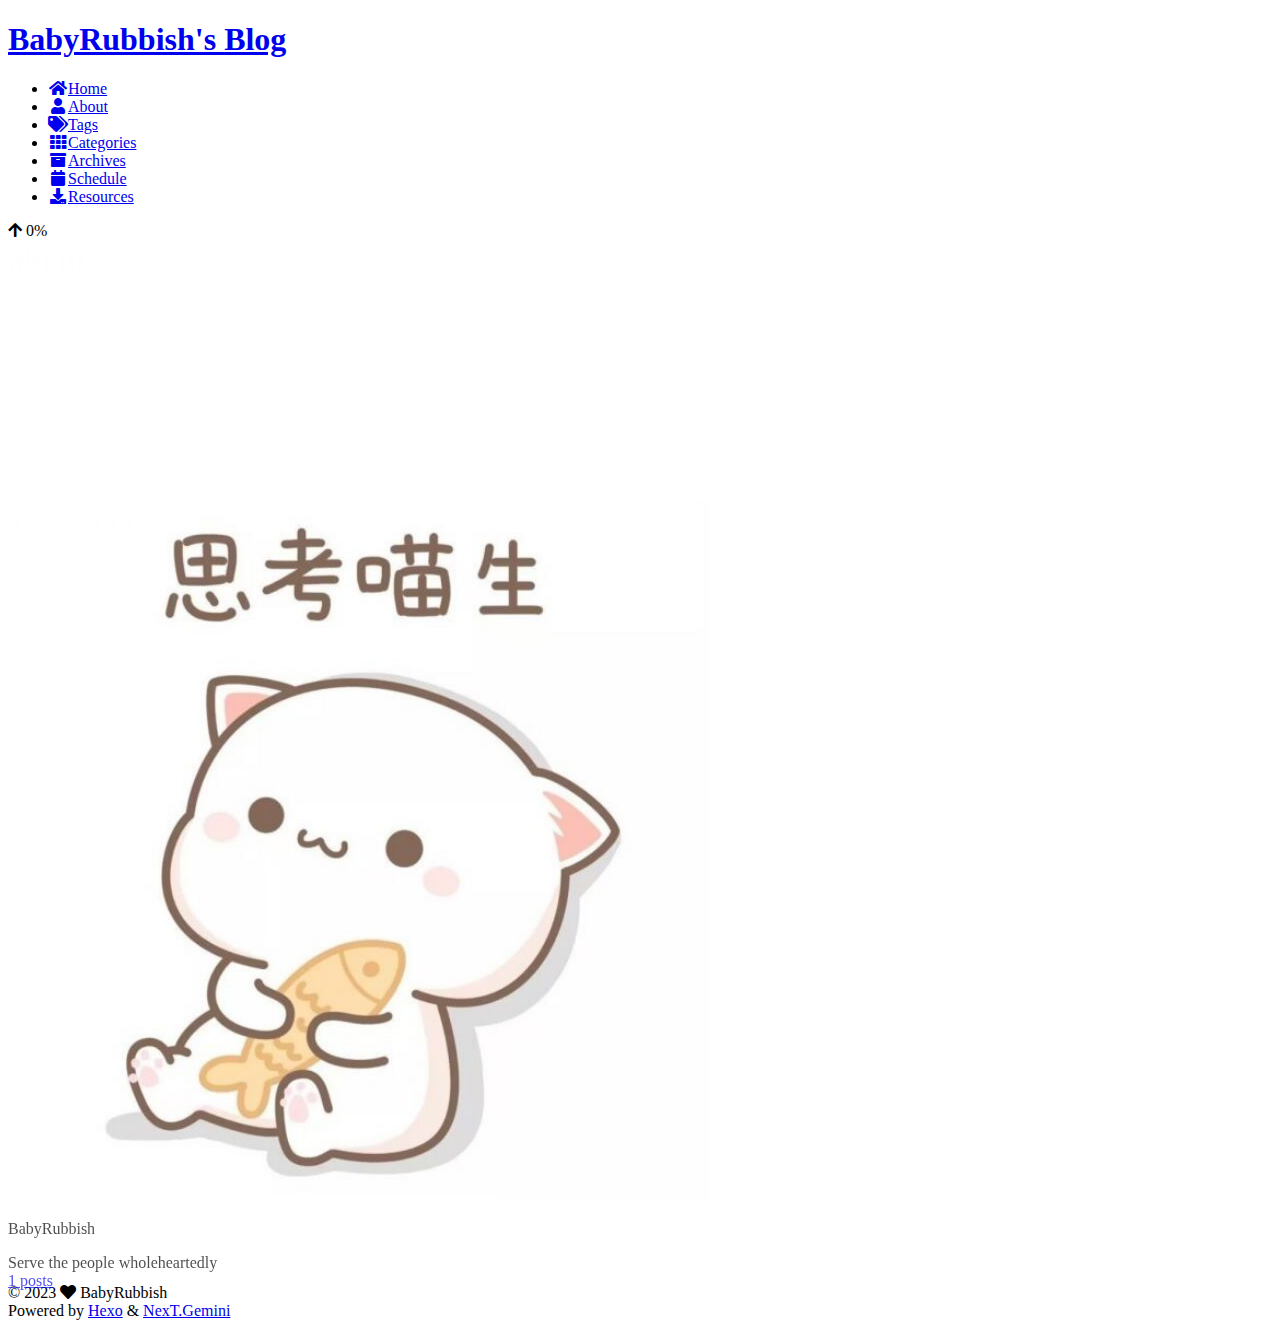
==== about/index.html @ ca683c32 "Site updated: 2023-10-11 14:14:12" ====
<!DOCTYPE html>
<html lang="en">
<head>
  <meta charset="UTF-8">
<meta name="viewport" content="width=device-width, initial-scale=1, maximum-scale=2">
<meta name="theme-color" content="#222">
<meta name="generator" content="Hexo 6.3.0">
  <link rel="apple-touch-icon" sizes="180x180" href="/images/apple-touch-icon-next.png">
  <link rel="icon" type="image/png" sizes="32x32" href="/images/cat_32.png">
  <link rel="icon" type="image/png" sizes="16x16" href="/images/cat_16.png">
  <link rel="mask-icon" href="/images/logo.svg" color="#222">

<link rel="stylesheet" href="/css/main.css">


<link rel="stylesheet" href="/lib/font-awesome/css/all.min.css">
  <link rel="stylesheet" href="/lib/pace/pace-theme-minimal.min.css">
  <script src="/lib/pace/pace.min.js"></script>

<script id="hexo-configurations">
    var NexT = window.NexT || {};
    var CONFIG = {"hostname":"example.com","root":"/","scheme":"Gemini","version":"7.8.0","exturl":false,"sidebar":{"position":"left","display":"post","padding":18,"offset":12,"onmobile":false},"copycode":{"enable":false,"show_result":false,"style":null},"back2top":{"enable":true,"sidebar":false,"scrollpercent":false},"bookmark":{"enable":false,"color":"#222","save":"auto"},"fancybox":false,"mediumzoom":false,"lazyload":false,"pangu":false,"comments":{"style":"tabs","active":null,"storage":true,"lazyload":false,"nav":null},"algolia":{"hits":{"per_page":10},"labels":{"input_placeholder":"Search for Posts","hits_empty":"We didn't find any results for the search: ${query}","hits_stats":"${hits} results found in ${time} ms"}},"localsearch":{"enable":false,"trigger":"auto","top_n_per_article":1,"unescape":false,"preload":false},"motion":{"enable":true,"async":false,"transition":{"post_block":"fadeIn","post_header":"slideDownIn","post_body":"slideDownIn","coll_header":"slideLeftIn","sidebar":"slideUpIn"}}};
  </script>

  <meta name="description" content="Serve the people wholeheartedly">
<meta property="og:type" content="website">
<meta property="og:title" content="about">
<meta property="og:url" content="http://example.com/about/index.html">
<meta property="og:site_name" content="BabyRubbish&#39;s Blog">
<meta property="og:description" content="Serve the people wholeheartedly">
<meta property="og:locale" content="en_US">
<meta property="article:published_time" content="2023-10-07T04:01:13.000Z">
<meta property="article:modified_time" content="2023-10-07T04:47:10.420Z">
<meta property="article:author" content="BabyRubbish">
<meta name="twitter:card" content="summary">

<link rel="canonical" href="http://example.com/about/">


<script id="page-configurations">
  // https://hexo.io/docs/variables.html
  CONFIG.page = {
    sidebar: "",
    isHome : false,
    isPost : false,
    lang   : 'en'
  };
</script>

  <title>about | BabyRubbish's Blog
</title>
  






  <noscript>
  <style>
  .use-motion .brand,
  .use-motion .menu-item,
  .sidebar-inner,
  .use-motion .post-block,
  .use-motion .pagination,
  .use-motion .comments,
  .use-motion .post-header,
  .use-motion .post-body,
  .use-motion .collection-header { opacity: initial; }

  .use-motion .site-title,
  .use-motion .site-subtitle {
    opacity: initial;
    top: initial;
  }

  .use-motion .logo-line-before i { left: initial; }
  .use-motion .logo-line-after i { right: initial; }
  </style>
</noscript>

</head>

<body itemscope itemtype="http://schema.org/WebPage">
  <div class="container use-motion">
    <div class="headband"></div>

    <header class="header" itemscope itemtype="http://schema.org/WPHeader">
      <div class="header-inner"><div class="site-brand-container">
  <div class="site-nav-toggle">
    <div class="toggle" aria-label="Toggle navigation bar">
      <span class="toggle-line toggle-line-first"></span>
      <span class="toggle-line toggle-line-middle"></span>
      <span class="toggle-line toggle-line-last"></span>
    </div>
  </div>

  <div class="site-meta">

    <a href="/" class="brand" rel="start">
      <span class="logo-line-before"><i></i></span>
      <h1 class="site-title">BabyRubbish's Blog</h1>
      <span class="logo-line-after"><i></i></span>
    </a>
  </div>

  <div class="site-nav-right">
    <div class="toggle popup-trigger">
    </div>
  </div>
</div>




<nav class="site-nav">
  <ul id="menu" class="main-menu menu">
        <li class="menu-item menu-item-home">

    <a href="/" rel="section"><i class="fa fa-home fa-fw"></i>Home</a>

  </li>
        <li class="menu-item menu-item-about">

    <a href="/about/" rel="section"><i class="fa fa-user fa-fw"></i>About</a>

  </li>
        <li class="menu-item menu-item-tags">

    <a href="/tags/" rel="section"><i class="fa fa-tags fa-fw"></i>Tags</a>

  </li>
        <li class="menu-item menu-item-categories">

    <a href="/categories/" rel="section"><i class="fa fa-th fa-fw"></i>Categories</a>

  </li>
        <li class="menu-item menu-item-archives">

    <a href="/archives/" rel="section"><i class="fa fa-archive fa-fw"></i>Archives</a>

  </li>
        <li class="menu-item menu-item-schedule">

    <a href="/schedule/" rel="section"><i class="fa fa-calendar fa-fw"></i>Schedule</a>

  </li>
        <li class="menu-item menu-item-resource">

    <a href="/resources/" rel="section"><i class="fa fa-download fa-fw"></i>Resources</a>

  </li>
  </ul>
</nav>




</div>
    </header>

    
  <div class="back-to-top">
    <i class="fa fa-arrow-up"></i>
    <span>0%</span>
  </div>


    <main class="main">
      <div class="main-inner">
        <div class="content-wrap">
          
  
  

          <div class="content page posts-expand">
            

    
    
    
    <div class="post-block" lang="en">
      <header class="post-header">

<h1 class="post-title" itemprop="name headline">about
</h1>

<div class="post-meta">
  

</div>

</header>

      
      
      
      <div class="post-body">
          
      </div>
      
      
      
    </div>
    

    
    
    


          </div>
          

<script>
  window.addEventListener('tabs:register', () => {
    let { activeClass } = CONFIG.comments;
    if (CONFIG.comments.storage) {
      activeClass = localStorage.getItem('comments_active') || activeClass;
    }
    if (activeClass) {
      let activeTab = document.querySelector(`a[href="#comment-${activeClass}"]`);
      if (activeTab) {
        activeTab.click();
      }
    }
  });
  if (CONFIG.comments.storage) {
    window.addEventListener('tabs:click', event => {
      if (!event.target.matches('.tabs-comment .tab-content .tab-pane')) return;
      let commentClass = event.target.classList[1];
      localStorage.setItem('comments_active', commentClass);
    });
  }
</script>

        </div>
          
  
  <div class="toggle sidebar-toggle">
    <span class="toggle-line toggle-line-first"></span>
    <span class="toggle-line toggle-line-middle"></span>
    <span class="toggle-line toggle-line-last"></span>
  </div>

  <aside class="sidebar">
    <div class="sidebar-inner">

      <ul class="sidebar-nav motion-element">
        <li class="sidebar-nav-toc">
          Table of Contents
        </li>
        <li class="sidebar-nav-overview">
          Overview
        </li>
      </ul>

      <!--noindex-->
      <div class="post-toc-wrap sidebar-panel">
      </div>
      <!--/noindex-->

      <div class="site-overview-wrap sidebar-panel">
        <div class="site-author motion-element" itemprop="author" itemscope itemtype="http://schema.org/Person">
    <img class="site-author-image" itemprop="image" alt="BabyRubbish"
      src="/images/avatar.png">
  <p class="site-author-name" itemprop="name">BabyRubbish</p>
  <div class="site-description" itemprop="description">Serve the people wholeheartedly</div>
</div>
<div class="site-state-wrap motion-element">
  <nav class="site-state">
      <div class="site-state-item site-state-posts">
          <a href="/archives/">
        
          <span class="site-state-item-count">1</span>
          <span class="site-state-item-name">posts</span>
        </a>
      </div>
  </nav>
</div>



      </div>

    </div>
  </aside>
  <div id="sidebar-dimmer"></div>


      </div>
    </main>

    <footer class="footer">
      <div class="footer-inner">
        

        

<div class="copyright">
  
  &copy; 
  <span itemprop="copyrightYear">2023</span>
  <span class="with-love">
    <i class="fa fa-heart"></i>
  </span>
  <span class="author" itemprop="copyrightHolder">BabyRubbish</span>
</div>
  <div class="powered-by">Powered by <a href="https://hexo.io/" class="theme-link" rel="noopener" target="_blank">Hexo</a> & <a href="https://theme-next.org/" class="theme-link" rel="noopener" target="_blank">NexT.Gemini</a>
  </div>

        








      </div>
    </footer>
  </div>

  
  <script src="/lib/anime.min.js"></script>
  <script src="/lib/velocity/velocity.min.js"></script>
  <script src="/lib/velocity/velocity.ui.min.js"></script>

<script src="/js/utils.js"></script>

<script src="/js/motion.js"></script>


<script src="/js/schemes/pisces.js"></script>


<script src="/js/next-boot.js"></script>




  















  

  

</body>
</html>
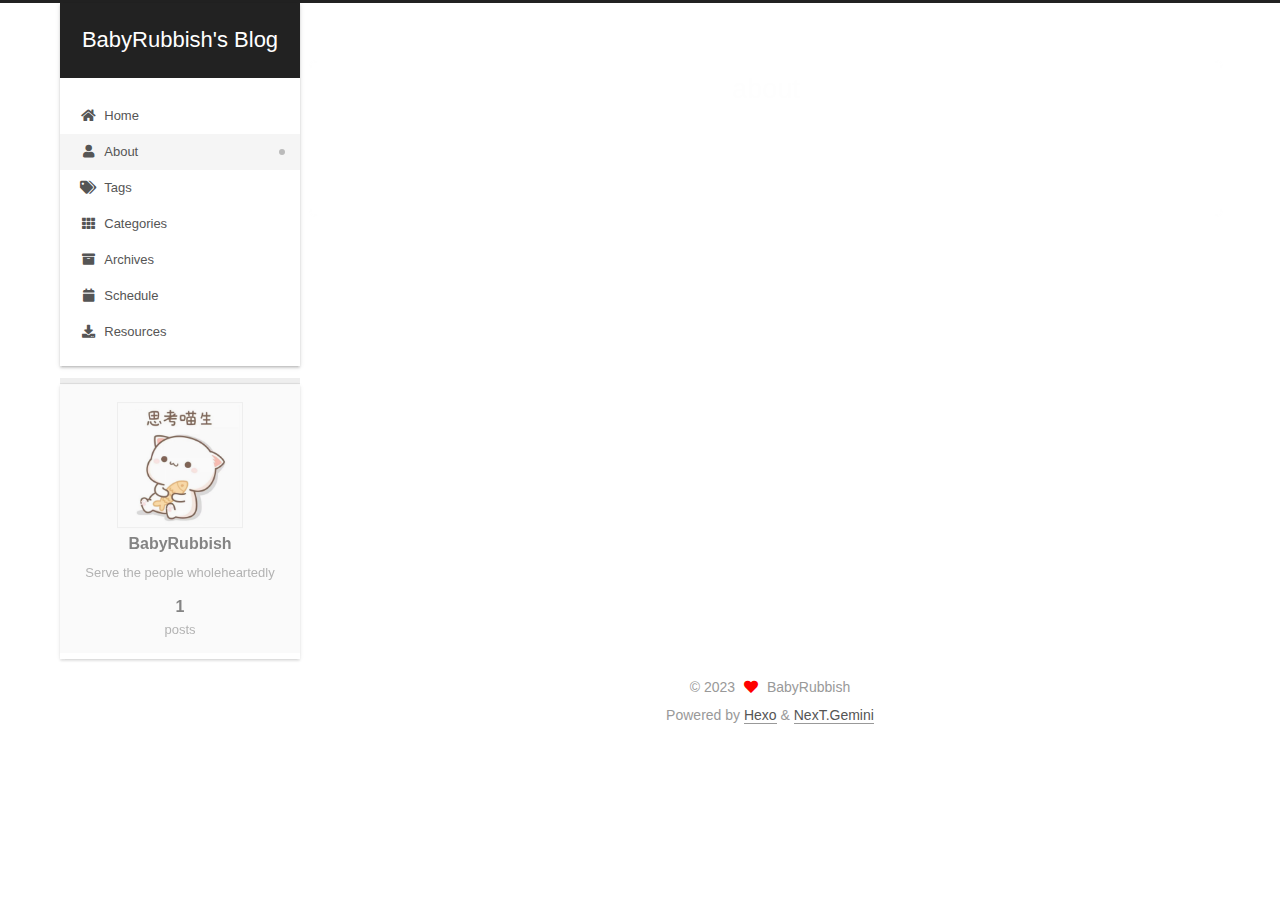
==== commit 59b347f1: "Site updated: 2023-10-11 14:39:00" ====
--- a/about/index.html
+++ b/about/index.html
@@ -14,8 +14,6 @@
 
 
 <link rel="stylesheet" href="/lib/font-awesome/css/all.min.css">
-  <link rel="stylesheet" href="/lib/pace/pace-theme-minimal.min.css">
-  <script src="/lib/pace/pace.min.js"></script>
 
 <script id="hexo-configurations">
     var NexT = window.NexT || {};
--- a/css/main.css
+++ b/css/main.css
@@ -0,0 +1,2580 @@
+:root {
+  --body-bg-color: #eee;
+  --content-bg-color: #fff;
+  --card-bg-color: #f5f5f5;
+  --text-color: #555;
+  --blockquote-color: #666;
+  --link-color: #555;
+  --link-hover-color: #222;
+  --brand-color: #fff;
+  --brand-hover-color: #fff;
+  --table-row-odd-bg-color: #f9f9f9;
+  --table-row-hover-bg-color: #f5f5f5;
+  --menu-item-bg-color: #f5f5f5;
+  --btn-default-bg: #fff;
+  --btn-default-color: #555;
+  --btn-default-border-color: #555;
+  --btn-default-hover-bg: #222;
+  --btn-default-hover-color: #fff;
+  --btn-default-hover-border-color: #222;
+}
+html {
+  line-height: 1.15; /* 1 */
+  -webkit-text-size-adjust: 100%; /* 2 */
+}
+body {
+  margin: 0;
+}
+main {
+  display: block;
+}
+h1 {
+  font-size: 2em;
+  margin: 0.67em 0;
+}
+hr {
+  box-sizing: content-box; /* 1 */
+  height: 0; /* 1 */
+  overflow: visible; /* 2 */
+}
+pre {
+  font-family: monospace, monospace; /* 1 */
+  font-size: 1em; /* 2 */
+}
+a {
+  background: transparent;
+}
+abbr[title] {
+  border-bottom: none; /* 1 */
+  text-decoration: underline; /* 2 */
+  text-decoration: underline dotted; /* 2 */
+}
+b,
+strong {
+  font-weight: bolder;
+}
+code,
+kbd,
+samp {
+  font-family: monospace, monospace; /* 1 */
+  font-size: 1em; /* 2 */
+}
+small {
+  font-size: 80%;
+}
+sub,
+sup {
+  font-size: 75%;
+  line-height: 0;
+  position: relative;
+  vertical-align: baseline;
+}
+sub {
+  bottom: -0.25em;
+}
+sup {
+  top: -0.5em;
+}
+img {
+  border-style: none;
+}
+button,
+input,
+optgroup,
+select,
+textarea {
+  font-family: inherit; /* 1 */
+  font-size: 100%; /* 1 */
+  line-height: 1.15; /* 1 */
+  margin: 0; /* 2 */
+}
+button,
+input {
+/* 1 */
+  overflow: visible;
+}
+button,
+select {
+/* 1 */
+  text-transform: none;
+}
+button,
+[type='button'],
+[type='reset'],
+[type='submit'] {
+  -webkit-appearance: button;
+}
+button::-moz-focus-inner,
+[type='button']::-moz-focus-inner,
+[type='reset']::-moz-focus-inner,
+[type='submit']::-moz-focus-inner {
+  border-style: none;
+  padding: 0;
+}
+button:-moz-focusring,
+[type='button']:-moz-focusring,
+[type='reset']:-moz-focusring,
+[type='submit']:-moz-focusring {
+  outline: 1px dotted ButtonText;
+}
+fieldset {
+  padding: 0.35em 0.75em 0.625em;
+}
+legend {
+  box-sizing: border-box; /* 1 */
+  color: inherit; /* 2 */
+  display: table; /* 1 */
+  max-width: 100%; /* 1 */
+  padding: 0; /* 3 */
+  white-space: normal; /* 1 */
+}
+progress {
+  vertical-align: baseline;
+}
+textarea {
+  overflow: auto;
+}
+[type='checkbox'],
+[type='radio'] {
+  box-sizing: border-box; /* 1 */
+  padding: 0; /* 2 */
+}
+[type='number']::-webkit-inner-spin-button,
+[type='number']::-webkit-outer-spin-button {
+  height: auto;
+}
+[type='search'] {
+  outline-offset: -2px; /* 2 */
+  -webkit-appearance: textfield; /* 1 */
+}
+[type='search']::-webkit-search-decoration {
+  -webkit-appearance: none;
+}
+::-webkit-file-upload-button {
+  font: inherit; /* 2 */
+  -webkit-appearance: button; /* 1 */
+}
+details {
+  display: block;
+}
+summary {
+  display: list-item;
+}
+template {
+  display: none;
+}
+[hidden] {
+  display: none;
+}
+::selection {
+  background: #262a30;
+  color: #eee;
+}
+html,
+body {
+  height: 100%;
+}
+body {
+  background: var(--body-bg-color);
+  color: var(--text-color);
+  font-family: 'Lato', "PingFang SC", "Microsoft YaHei", sans-serif;
+  font-size: 1em;
+  line-height: 2;
+}
+@media (max-width: 991px) {
+  body {
+    padding-left: 0 !important;
+    padding-right: 0 !important;
+  }
+}
+h1,
+h2,
+h3,
+h4,
+h5,
+h6 {
+  font-family: 'Lato', "PingFang SC", "Microsoft YaHei", sans-serif;
+  font-weight: bold;
+  line-height: 1.5;
+  margin: 20px 0 15px;
+}
+h1 {
+  font-size: 1.5em;
+}
+h2 {
+  font-size: 1.375em;
+}
+h3 {
+  font-size: 1.25em;
+}
+h4 {
+  font-size: 1.125em;
+}
+h5 {
+  font-size: 1em;
+}
+h6 {
+  font-size: 0.875em;
+}
+p {
+  margin: 0 0 20px 0;
+}
+a,
+span.exturl {
+  border-bottom: 1px solid #999;
+  color: var(--link-color);
+  outline: 0;
+  text-decoration: none;
+  overflow-wrap: break-word;
+  word-wrap: break-word;
+  cursor: pointer;
+}
+a:hover,
+span.exturl:hover {
+  border-bottom-color: var(--link-hover-color);
+  color: var(--link-hover-color);
+}
+iframe,
+img,
+video {
+  display: block;
+  margin-left: auto;
+  margin-right: auto;
+  max-width: 100%;
+}
+hr {
+  background-image: repeating-linear-gradient(-45deg, #ddd, #ddd 4px, transparent 4px, transparent 8px);
+  border: 0;
+  height: 3px;
+  margin: 40px 0;
+}
+blockquote {
+  border-left: 4px solid #ddd;
+  color: var(--blockquote-color);
+  margin: 0;
+  padding: 0 15px;
+}
+blockquote cite::before {
+  content: '-';
+  padding: 0 5px;
+}
+dt {
+  font-weight: bold;
+}
+dd {
+  margin: 0;
+  padding: 0;
+}
+kbd {
+  background-color: #f5f5f5;
+  background-image: linear-gradient(#eee, #fff, #eee);
+  border: 1px solid #ccc;
+  border-radius: 0.2em;
+  box-shadow: 0.1em 0.1em 0.2em rgba(0,0,0,0.1);
+  color: #555;
+  font-family: inherit;
+  padding: 0.1em 0.3em;
+  white-space: nowrap;
+}
+.table-container {
+  overflow: auto;
+}
+table {
+  border-collapse: collapse;
+  border-spacing: 0;
+  font-size: 0.875em;
+  margin: 0 0 20px 0;
+  width: 100%;
+}
+tbody tr:nth-of-type(odd) {
+  background: var(--table-row-odd-bg-color);
+}
+tbody tr:hover {
+  background: var(--table-row-hover-bg-color);
+}
+caption,
+th,
+td {
+  font-weight: normal;
+  padding: 8px;
+  vertical-align: middle;
+}
+th,
+td {
+  border: 1px solid #ddd;
+  border-bottom: 3px solid #ddd;
+}
+th {
+  font-weight: 700;
+  padding-bottom: 10px;
+}
+td {
+  border-bottom-width: 1px;
+}
+.btn {
+  background: var(--btn-default-bg);
+  border: 2px solid var(--btn-default-border-color);
+  border-radius: 2px;
+  color: var(--btn-default-color);
+  display: inline-block;
+  font-size: 0.875em;
+  line-height: 2;
+  padding: 0 20px;
+  text-decoration: none;
+  transition-property: background-color;
+  transition-delay: 0s;
+  transition-duration: 0.2s;
+  transition-timing-function: ease-in-out;
+}
+.btn:hover {
+  background: var(--btn-default-hover-bg);
+  border-color: var(--btn-default-hover-border-color);
+  color: var(--btn-default-hover-color);
+}
+.btn + .btn {
+  margin: 0 0 8px 8px;
+}
+.btn .fa-fw {
+  text-align: left;
+  width: 1.285714285714286em;
+}
+.toggle {
+  line-height: 0;
+}
+.toggle .toggle-line {
+  background: #fff;
+  display: inline-block;
+  height: 2px;
+  left: 0;
+  position: relative;
+  top: 0;
+  transition: all 0.4s;
+  vertical-align: top;
+  width: 100%;
+}
+.toggle .toggle-line:not(:first-child) {
+  margin-top: 3px;
+}
+.toggle.toggle-arrow .toggle-line-first {
+  left: 50%;
+  top: 2px;
+  transform: rotate(45deg);
+  width: 50%;
+}
+.toggle.toggle-arrow .toggle-line-middle {
+  left: 2px;
+  width: 90%;
+}
+.toggle.toggle-arrow .toggle-line-last {
+  left: 50%;
+  top: -2px;
+  transform: rotate(-45deg);
+  width: 50%;
+}
+.toggle.toggle-close .toggle-line-first {
+  transform: rotate(-45deg);
+  top: 5px;
+}
+.toggle.toggle-close .toggle-line-middle {
+  opacity: 0;
+}
+.toggle.toggle-close .toggle-line-last {
+  transform: rotate(45deg);
+  top: -5px;
+}
+.highlight,
+pre {
+  background: #f7f7f7;
+  color: #4d4d4c;
+  line-height: 1.6;
+  margin: 0 auto 20px;
+}
+pre,
+code {
+  font-family: consolas, Menlo, monospace, "PingFang SC", "Microsoft YaHei";
+}
+code {
+  background: #eee;
+  border-radius: 3px;
+  color: #555;
+  padding: 2px 4px;
+  overflow-wrap: break-word;
+  word-wrap: break-word;
+}
+.highlight *::selection {
+  background: #d6d6d6;
+}
+.highlight pre {
+  border: 0;
+  margin: 0;
+  padding: 10px 0;
+}
+.highlight table {
+  border: 0;
+  margin: 0;
+  width: auto;
+}
+.highlight td {
+  border: 0;
+  padding: 0;
+}
+.highlight figcaption {
+  background: #eff2f3;
+  color: #4d4d4c;
+  display: flex;
+  font-size: 0.875em;
+  justify-content: space-between;
+  line-height: 1.2;
+  padding: 0.5em;
+}
+.highlight figcaption a {
+  color: #4d4d4c;
+}
+.highlight figcaption a:hover {
+  border-bottom-color: #4d4d4c;
+}
+.highlight .gutter {
+  -moz-user-select: none;
+  -ms-user-select: none;
+  -webkit-user-select: none;
+  user-select: none;
+}
+.highlight .gutter pre {
+  background: #eff2f3;
+  color: #869194;
+  padding-left: 10px;
+  padding-right: 10px;
+  text-align: right;
+}
+.highlight .code pre {
+  background: #f7f7f7;
+  padding-left: 10px;
+  width: 100%;
+}
+.gist table {
+  width: auto;
+}
+.gist table td {
+  border: 0;
+}
+pre {
+  overflow: auto;
+  padding: 10px;
+}
+pre code {
+  background: none;
+  color: #4d4d4c;
+  font-size: 0.875em;
+  padding: 0;
+  text-shadow: none;
+}
+pre .deletion {
+  background: #fdd;
+}
+pre .addition {
+  background: #dfd;
+}
+pre .meta {
+  color: #eab700;
+  -moz-user-select: none;
+  -ms-user-select: none;
+  -webkit-user-select: none;
+  user-select: none;
+}
+pre .comment {
+  color: #8e908c;
+}
+pre .variable,
+pre .attribute,
+pre .tag,
+pre .name,
+pre .regexp,
+pre .ruby .constant,
+pre .xml .tag .title,
+pre .xml .pi,
+pre .xml .doctype,
+pre .html .doctype,
+pre .css .id,
+pre .css .class,
+pre .css .pseudo {
+  color: #c82829;
+}
+pre .number,
+pre .preprocessor,
+pre .built_in,
+pre .builtin-name,
+pre .literal,
+pre .params,
+pre .constant,
+pre .command {
+  color: #f5871f;
+}
+pre .ruby .class .title,
+pre .css .rules .attribute,
+pre .string,
+pre .symbol,
+pre .value,
+pre .inheritance,
+pre .header,
+pre .ruby .symbol,
+pre .xml .cdata,
+pre .special,
+pre .formula {
+  color: #718c00;
+}
+pre .title,
+pre .css .hexcolor {
+  color: #3e999f;
+}
+pre .function,
+pre .python .decorator,
+pre .python .title,
+pre .ruby .function .title,
+pre .ruby .title .keyword,
+pre .perl .sub,
+pre .javascript .title,
+pre .coffeescript .title {
+  color: #4271ae;
+}
+pre .keyword,
+pre .javascript .function {
+  color: #8959a8;
+}
+.blockquote-center {
+  border-left: none;
+  margin: 40px 0;
+  padding: 0;
+  position: relative;
+  text-align: center;
+}
+.blockquote-center .fa {
+  display: block;
+  opacity: 0.6;
+  position: absolute;
+  width: 100%;
+}
+.blockquote-center .fa-quote-left {
+  border-top: 1px solid #ccc;
+  text-align: left;
+  top: -20px;
+}
+.blockquote-center .fa-quote-right {
+  border-bottom: 1px solid #ccc;
+  text-align: right;
+  bottom: -20px;
+}
+.blockquote-center p,
+.blockquote-center div {
+  text-align: center;
+}
+.post-body .group-picture img {
+  margin: 0 auto;
+  padding: 0 3px;
+}
+.group-picture-row {
+  margin-bottom: 6px;
+  overflow: hidden;
+}
+.group-picture-column {
+  float: left;
+  margin-bottom: 10px;
+}
+.post-body .label {
+  color: #555;
+  display: inline;
+  padding: 0 2px;
+}
+.post-body .label.default {
+  background: #f0f0f0;
+}
+.post-body .label.primary {
+  background: #efe6f7;
+}
+.post-body .label.info {
+  background: #e5f2f8;
+}
+.post-body .label.success {
+  background: #e7f4e9;
+}
+.post-body .label.warning {
+  background: #fcf6e1;
+}
+.post-body .label.danger {
+  background: #fae8eb;
+}
+.post-body .tabs {
+  margin-bottom: 20px;
+}
+.post-body .tabs,
+.tabs-comment {
+  display: block;
+  padding-top: 10px;
+  position: relative;
+}
+.post-body .tabs ul.nav-tabs,
+.tabs-comment ul.nav-tabs {
+  display: flex;
+  flex-wrap: wrap;
+  margin: 0;
+  margin-bottom: -1px;
+  padding: 0;
+}
+@media (max-width: 413px) {
+  .post-body .tabs ul.nav-tabs,
+  .tabs-comment ul.nav-tabs {
+    display: block;
+    margin-bottom: 5px;
+  }
+}
+.post-body .tabs ul.nav-tabs li.tab,
+.tabs-comment ul.nav-tabs li.tab {
+  border-bottom: 1px solid #ddd;
+  border-left: 1px solid transparent;
+  border-right: 1px solid transparent;
+  border-top: 3px solid transparent;
+  flex-grow: 1;
+  list-style-type: none;
+  border-radius: 0 0 0 0;
+}
+@media (max-width: 413px) {
+  .post-body .tabs ul.nav-tabs li.tab,
+  .tabs-comment ul.nav-tabs li.tab {
+    border-bottom: 1px solid transparent;
+    border-left: 3px solid transparent;
+    border-right: 1px solid transparent;
+    border-top: 1px solid transparent;
+  }
+}
+@media (max-width: 413px) {
+  .post-body .tabs ul.nav-tabs li.tab,
+  .tabs-comment ul.nav-tabs li.tab {
+    border-radius: 0;
+  }
+}
+.post-body .tabs ul.nav-tabs li.tab a,
+.tabs-comment ul.nav-tabs li.tab a {
+  border-bottom: initial;
+  display: block;
+  line-height: 1.8;
+  outline: 0;
+  padding: 0.25em 0.75em;
+  text-align: center;
+  transition-delay: 0s;
+  transition-duration: 0.2s;
+  transition-timing-function: ease-out;
+}
+.post-body .tabs ul.nav-tabs li.tab a i,
+.tabs-comment ul.nav-tabs li.tab a i {
+  width: 1.285714285714286em;
+}
+.post-body .tabs ul.nav-tabs li.tab.active,
+.tabs-comment ul.nav-tabs li.tab.active {
+  border-bottom: 1px solid transparent;
+  border-left: 1px solid #ddd;
+  border-right: 1px solid #ddd;
+  border-top: 3px solid #fc6423;
+}
+@media (max-width: 413px) {
+  .post-body .tabs ul.nav-tabs li.tab.active,
+  .tabs-comment ul.nav-tabs li.tab.active {
+    border-bottom: 1px solid #ddd;
+    border-left: 3px solid #fc6423;
+    border-right: 1px solid #ddd;
+    border-top: 1px solid #ddd;
+  }
+}
+.post-body .tabs ul.nav-tabs li.tab.active a,
+.tabs-comment ul.nav-tabs li.tab.active a {
+  color: var(--link-color);
+  cursor: default;
+}
+.post-body .tabs .tab-content .tab-pane,
+.tabs-comment .tab-content .tab-pane {
+  border: 1px solid #ddd;
+  border-top: 0;
+  padding: 20px 20px 0 20px;
+  border-radius: 0;
+}
+.post-body .tabs .tab-content .tab-pane:not(.active),
+.tabs-comment .tab-content .tab-pane:not(.active) {
+  display: none;
+}
+.post-body .tabs .tab-content .tab-pane.active,
+.tabs-comment .tab-content .tab-pane.active {
+  display: block;
+}
+.post-body .tabs .tab-content .tab-pane.active:nth-of-type(1),
+.tabs-comment .tab-content .tab-pane.active:nth-of-type(1) {
+  border-radius: 0 0 0 0;
+}
+@media (max-width: 413px) {
+  .post-body .tabs .tab-content .tab-pane.active:nth-of-type(1),
+  .tabs-comment .tab-content .tab-pane.active:nth-of-type(1) {
+    border-radius: 0;
+  }
+}
+.post-body .note {
+  border-radius: 3px;
+  margin-bottom: 20px;
+  padding: 1em;
+  position: relative;
+  border: 1px solid #eee;
+  border-left-width: 5px;
+}
+.post-body .note h2,
+.post-body .note h3,
+.post-body .note h4,
+.post-body .note h5,
+.post-body .note h6 {
+  margin-top: 0;
+  border-bottom: initial;
+  margin-bottom: 0;
+  padding-top: 0;
+}
+.post-body .note p:first-child,
+.post-body .note ul:first-child,
+.post-body .note ol:first-child,
+.post-body .note table:first-child,
+.post-body .note pre:first-child,
+.post-body .note blockquote:first-child,
+.post-body .note img:first-child {
+  margin-top: 0;
+}
+.post-body .note p:last-child,
+.post-body .note ul:last-child,
+.post-body .note ol:last-child,
+.post-body .note table:last-child,
+.post-body .note pre:last-child,
+.post-body .note blockquote:last-child,
+.post-body .note img:last-child {
+  margin-bottom: 0;
+}
+.post-body .note.default {
+  border-left-color: #777;
+}
+.post-body .note.default h2,
+.post-body .note.default h3,
+.post-body .note.default h4,
+.post-body .note.default h5,
+.post-body .note.default h6 {
+  color: #777;
+}
+.post-body .note.primary {
+  border-left-color: #6f42c1;
+}
+.post-body .note.primary h2,
+.post-body .note.primary h3,
+.post-body .note.primary h4,
+.post-body .note.primary h5,
+.post-body .note.primary h6 {
+  color: #6f42c1;
+}
+.post-body .note.info {
+  border-left-color: #428bca;
+}
+.post-body .note.info h2,
+.post-body .note.info h3,
+.post-body .note.info h4,
+.post-body .note.info h5,
+.post-body .note.info h6 {
+  color: #428bca;
+}
+.post-body .note.success {
+  border-left-color: #5cb85c;
+}
+.post-body .note.success h2,
+.post-body .note.success h3,
+.post-body .note.success h4,
+.post-body .note.success h5,
+.post-body .note.success h6 {
+  color: #5cb85c;
+}
+.post-body .note.warning {
+  border-left-color: #f0ad4e;
+}
+.post-body .note.warning h2,
+.post-body .note.warning h3,
+.post-body .note.warning h4,
+.post-body .note.warning h5,
+.post-body .note.warning h6 {
+  color: #f0ad4e;
+}
+.post-body .note.danger {
+  border-left-color: #d9534f;
+}
+.post-body .note.danger h2,
+.post-body .note.danger h3,
+.post-body .note.danger h4,
+.post-body .note.danger h5,
+.post-body .note.danger h6 {
+  color: #d9534f;
+}
+.pagination .prev,
+.pagination .next,
+.pagination .page-number,
+.pagination .space {
+  display: inline-block;
+  margin: 0 10px;
+  padding: 0 11px;
+  position: relative;
+  top: -1px;
+}
+@media (max-width: 767px) {
+  .pagination .prev,
+  .pagination .next,
+  .pagination .page-number,
+  .pagination .space {
+    margin: 0 5px;
+  }
+}
+.pagination {
+  border-top: 1px solid #eee;
+  margin: 120px 0 0;
+  text-align: center;
+}
+.pagination .prev,
+.pagination .next,
+.pagination .page-number {
+  border-bottom: 0;
+  border-top: 1px solid #eee;
+  transition-property: border-color;
+  transition-delay: 0s;
+  transition-duration: 0.2s;
+  transition-timing-function: ease-in-out;
+}
+.pagination .prev:hover,
+.pagination .next:hover,
+.pagination .page-number:hover {
+  border-top-color: #222;
+}
+.pagination .space {
+  margin: 0;
+  padding: 0;
+}
+.pagination .prev {
+  margin-left: 0;
+}
+.pagination .next {
+  margin-right: 0;
+}
+.pagination .page-number.current {
+  background: #ccc;
+  border-top-color: #ccc;
+  color: #fff;
+}
+@media (max-width: 767px) {
+  .pagination {
+    border-top: none;
+  }
+  .pagination .prev,
+  .pagination .next,
+  .pagination .page-number {
+    border-bottom: 1px solid #eee;
+    border-top: 0;
+    margin-bottom: 10px;
+    padding: 0 10px;
+  }
+  .pagination .prev:hover,
+  .pagination .next:hover,
+  .pagination .page-number:hover {
+    border-bottom-color: #222;
+  }
+}
+.comments {
+  margin-top: 60px;
+  overflow: hidden;
+}
+.comment-button-group {
+  display: flex;
+  flex-wrap: wrap-reverse;
+  justify-content: center;
+  margin: 1em 0;
+}
+.comment-button-group .comment-button {
+  margin: 0.1em 0.2em;
+}
+.comment-button-group .comment-button.active {
+  background: var(--btn-default-hover-bg);
+  border-color: var(--btn-default-hover-border-color);
+  color: var(--btn-default-hover-color);
+}
+.comment-position {
+  display: none;
+}
+.comment-position.active {
+  display: block;
+}
+.tabs-comment {
+  background: var(--content-bg-color);
+  margin-top: 4em;
+  padding-top: 0;
+}
+.tabs-comment .comments {
+  border: 0;
+  box-shadow: none;
+  margin-top: 0;
+  padding-top: 0;
+}
+.container {
+  min-height: 100%;
+  position: relative;
+}
+.main-inner {
+  margin: 0 auto;
+  width: calc(100% - 20px);
+}
+@media (min-width: 1200px) {
+  .main-inner {
+    width: 1160px;
+  }
+}
+@media (min-width: 1600px) {
+  .main-inner {
+    width: 73%;
+  }
+}
+@media (max-width: 767px) {
+  .content-wrap {
+    padding: 0 20px;
+  }
+}
+.header {
+  background: transparent;
+}
+.header-inner {
+  margin: 0 auto;
+  width: calc(100% - 20px);
+}
+@media (min-width: 1200px) {
+  .header-inner {
+    width: 1160px;
+  }
+}
+@media (min-width: 1600px) {
+  .header-inner {
+    width: 73%;
+  }
+}
+.site-brand-container {
+  display: flex;
+  flex-shrink: 0;
+  padding: 0 10px;
+}
+.headband {
+  background: #222;
+  height: 3px;
+}
+.site-meta {
+  flex-grow: 1;
+  text-align: center;
+}
+@media (max-width: 767px) {
+  .site-meta {
+    text-align: center;
+  }
+}
+.brand {
+  border-bottom: none;
+  color: var(--brand-color);
+  display: inline-block;
+  line-height: 1.375em;
+  padding: 0 40px;
+  position: relative;
+}
+.brand:hover {
+  color: var(--brand-hover-color);
+}
+.site-title {
+  font-family: 'Lato', "PingFang SC", "Microsoft YaHei", sans-serif;
+  font-size: 1.375em;
+  font-weight: normal;
+  margin: 0;
+}
+.site-subtitle {
+  color: #ddd;
+  font-size: 0.8125em;
+  margin: 10px 0;
+}
+.use-motion .brand {
+  opacity: 0;
+}
+.use-motion .site-title,
+.use-motion .site-subtitle,
+.use-motion .custom-logo-image {
+  opacity: 0;
+  position: relative;
+  top: -10px;
+}
+.site-nav-toggle,
+.site-nav-right {
+  display: none;
+}
+@media (max-width: 767px) {
+  .site-nav-toggle,
+  .site-nav-right {
+    display: flex;
+    flex-direction: column;
+    justify-content: center;
+  }
+}
+.site-nav-toggle .toggle,
+.site-nav-right .toggle {
+  color: var(--text-color);
+  padding: 10px;
+  width: 22px;
+}
+.site-nav-toggle .toggle .toggle-line,
+.site-nav-right .toggle .toggle-line {
+  background: var(--text-color);
+  border-radius: 1px;
+}
+.site-nav {
+  display: block;
+}
+@media (max-width: 767px) {
+  .site-nav {
+    clear: both;
+    display: none;
+  }
+}
+.site-nav.site-nav-on {
+  display: block;
+}
+.menu {
+  margin-top: 20px;
+  padding-left: 0;
+  text-align: center;
+}
+.menu-item {
+  display: inline-block;
+  list-style: none;
+  margin: 0 10px;
+}
+@media (max-width: 767px) {
+  .menu-item {
+    display: block;
+    margin-top: 10px;
+  }
+  .menu-item.menu-item-search {
+    display: none;
+  }
+}
+.menu-item a,
+.menu-item span.exturl {
+  border-bottom: 0;
+  display: block;
+  font-size: 0.8125em;
+  transition-property: border-color;
+  transition-delay: 0s;
+  transition-duration: 0.2s;
+  transition-timing-function: ease-in-out;
+}
+@media (hover: none) {
+  .menu-item a:hover,
+  .menu-item span.exturl:hover {
+    border-bottom-color: transparent !important;
+  }
+}
+.menu-item .fa,
+.menu-item .fab,
+.menu-item .far,
+.menu-item .fas {
+  margin-right: 8px;
+}
+.menu-item .badge {
+  display: inline-block;
+  font-weight: bold;
+  line-height: 1;
+  margin-left: 0.35em;
+  margin-top: 0.35em;
+  text-align: center;
+  white-space: nowrap;
+}
+@media (max-width: 767px) {
+  .menu-item .badge {
+    float: right;
+    margin-left: 0;
+  }
+}
+.menu-item-active a,
+.menu .menu-item a:hover,
+.menu .menu-item span.exturl:hover {
+  background: var(--menu-item-bg-color);
+}
+.use-motion .menu-item {
+  opacity: 0;
+}
+.sidebar {
+  background: #222;
+  bottom: 0;
+  box-shadow: inset 0 2px 6px #000;
+  position: fixed;
+  top: 0;
+}
+@media (max-width: 991px) {
+  .sidebar {
+    display: none;
+  }
+}
+.sidebar-inner {
+  color: #999;
+  padding: 18px 10px;
+  text-align: center;
+}
+.cc-license {
+  margin-top: 10px;
+  text-align: center;
+}
+.cc-license .cc-opacity {
+  border-bottom: none;
+  opacity: 0.7;
+}
+.cc-license .cc-opacity:hover {
+  opacity: 0.9;
+}
+.cc-license img {
+  display: inline-block;
+}
+.site-author-image {
+  border: 1px solid #eee;
+  display: block;
+  margin: 0 auto;
+  max-width: 120px;
+  padding: 2px;
+}
+.site-author-name {
+  color: var(--text-color);
+  font-weight: 600;
+  margin: 0;
+  text-align: center;
+}
+.site-description {
+  color: #999;
+  font-size: 0.8125em;
+  margin-top: 0;
+  text-align: center;
+}
+.links-of-author {
+  margin-top: 15px;
+}
+.links-of-author a,
+.links-of-author span.exturl {
+  border-bottom-color: #555;
+  display: inline-block;
+  font-size: 0.8125em;
+  margin-bottom: 10px;
+  margin-right: 10px;
+  vertical-align: middle;
+}
+.links-of-author a::before,
+.links-of-author span.exturl::before {
+  background: #601aff;
+  border-radius: 50%;
+  content: ' ';
+  display: inline-block;
+  height: 4px;
+  margin-right: 3px;
+  vertical-align: middle;
+  width: 4px;
+}
+.sidebar-button {
+  margin-top: 15px;
+}
+.sidebar-button a {
+  border: 1px solid #fc6423;
+  border-radius: 4px;
+  color: #fc6423;
+  display: inline-block;
+  padding: 0 15px;
+}
+.sidebar-button a .fa,
+.sidebar-button a .fab,
+.sidebar-button a .far,
+.sidebar-button a .fas {
+  margin-right: 5px;
+}
+.sidebar-button a:hover {
+  background: #fc6423;
+  border: 1px solid #fc6423;
+  color: #fff;
+}
+.sidebar-button a:hover .fa,
+.sidebar-button a:hover .fab,
+.sidebar-button a:hover .far,
+.sidebar-button a:hover .fas {
+  color: #fff;
+}
+.links-of-blogroll {
+  font-size: 0.8125em;
+  margin-top: 10px;
+}
+.links-of-blogroll-title {
+  font-size: 0.875em;
+  font-weight: 600;
+  margin-top: 0;
+}
+.links-of-blogroll-list {
+  list-style: none;
+  margin: 0;
+  padding: 0;
+}
+#sidebar-dimmer {
+  display: none;
+}
+@media (max-width: 767px) {
+  #sidebar-dimmer {
+    background: #000;
+    display: block;
+    height: 100%;
+    left: 100%;
+    opacity: 0;
+    position: fixed;
+    top: 0;
+    width: 100%;
+    z-index: 1100;
+  }
+  .sidebar-active + #sidebar-dimmer {
+    opacity: 0.7;
+    transform: translateX(-100%);
+    transition: opacity 0.5s;
+  }
+}
+.sidebar-nav {
+  margin: 0;
+  padding-bottom: 20px;
+  padding-left: 0;
+}
+.sidebar-nav li {
+  border-bottom: 1px solid transparent;
+  color: var(--text-color);
+  cursor: pointer;
+  display: inline-block;
+  font-size: 0.875em;
+}
+.sidebar-nav li.sidebar-nav-overview {
+  margin-left: 10px;
+}
+.sidebar-nav li:hover {
+  color: #fc6423;
+}
+.sidebar-nav .sidebar-nav-active {
+  border-bottom-color: #fc6423;
+  color: #fc6423;
+}
+.sidebar-nav .sidebar-nav-active:hover {
+  color: #fc6423;
+}
+.sidebar-panel {
+  display: none;
+  overflow-x: hidden;
+  overflow-y: auto;
+}
+.sidebar-panel-active {
+  display: block;
+}
+.sidebar-toggle {
+  background: #222;
+  bottom: 45px;
+  cursor: pointer;
+  height: 14px;
+  left: 30px;
+  padding: 5px;
+  position: fixed;
+  width: 14px;
+  z-index: 1300;
+}
+@media (max-width: 991px) {
+  .sidebar-toggle {
+    left: 20px;
+    opacity: 0.8;
+    display: none;
+  }
+}
+.sidebar-toggle:hover .toggle-line {
+  background: #fc6423;
+}
+.post-toc {
+  font-size: 0.875em;
+}
+.post-toc ol {
+  list-style: none;
+  margin: 0;
+  padding: 0 2px 5px 10px;
+  text-align: left;
+}
+.post-toc ol > ol {
+  padding-left: 0;
+}
+.post-toc ol a {
+  transition-property: all;
+  transition-delay: 0s;
+  transition-duration: 0.2s;
+  transition-timing-function: ease-in-out;
+}
+.post-toc .nav-item {
+  line-height: 1.8;
+  overflow: hidden;
+  text-overflow: ellipsis;
+  white-space: nowrap;
+}
+.post-toc .nav .nav-child {
+  display: none;
+}
+.post-toc .nav .active > .nav-child {
+  display: block;
+}
+.post-toc .nav .active-current > .nav-child {
+  display: block;
+}
+.post-toc .nav .active-current > .nav-child > .nav-item {
+  display: block;
+}
+.post-toc .nav .active > a {
+  border-bottom-color: #fc6423;
+  color: #fc6423;
+}
+.post-toc .nav .active-current > a {
+  color: #fc6423;
+}
+.post-toc .nav .active-current > a:hover {
+  color: #fc6423;
+}
+.site-state {
+  display: flex;
+  justify-content: center;
+  line-height: 1.4;
+  margin-top: 10px;
+  overflow: hidden;
+  text-align: center;
+  white-space: nowrap;
+}
+.site-state-item {
+  padding: 0 15px;
+}
+.site-state-item:not(:first-child) {
+  border-left: 1px solid #eee;
+}
+.site-state-item a {
+  border-bottom: none;
+}
+.site-state-item-count {
+  display: block;
+  font-size: 1em;
+  font-weight: 600;
+  text-align: center;
+}
+.site-state-item-name {
+  color: #999;
+  font-size: 0.8125em;
+}
+.footer {
+  color: #999;
+  font-size: 0.875em;
+  padding: 20px 0;
+}
+.footer.footer-fixed {
+  bottom: 0;
+  left: 0;
+  position: absolute;
+  right: 0;
+}
+.footer-inner {
+  box-sizing: border-box;
+  margin: 0 auto;
+  text-align: center;
+  width: calc(100% - 20px);
+}
+@media (min-width: 1200px) {
+  .footer-inner {
+    width: 1160px;
+  }
+}
+@media (min-width: 1600px) {
+  .footer-inner {
+    width: 73%;
+  }
+}
+.languages {
+  display: inline-block;
+  font-size: 1.125em;
+  position: relative;
+}
+.languages .lang-select-label span {
+  margin: 0 0.5em;
+}
+.languages .lang-select {
+  height: 100%;
+  left: 0;
+  opacity: 0;
+  position: absolute;
+  top: 0;
+  width: 100%;
+}
+.with-love {
+  color: #ff0000;
+  display: inline-block;
+  margin: 0 5px;
+}
+.powered-by,
+.theme-info {
+  display: inline-block;
+}
+@-moz-keyframes iconAnimate {
+  0%, 100% {
+    transform: scale(1);
+  }
+  10%, 30% {
+    transform: scale(0.9);
+  }
+  20%, 40%, 60%, 80% {
+    transform: scale(1.1);
+  }
+  50%, 70% {
+    transform: scale(1.1);
+  }
+}
+@-webkit-keyframes iconAnimate {
+  0%, 100% {
+    transform: scale(1);
+  }
+  10%, 30% {
+    transform: scale(0.9);
+  }
+  20%, 40%, 60%, 80% {
+    transform: scale(1.1);
+  }
+  50%, 70% {
+    transform: scale(1.1);
+  }
+}
+@-o-keyframes iconAnimate {
+  0%, 100% {
+    transform: scale(1);
+  }
+  10%, 30% {
+    transform: scale(0.9);
+  }
+  20%, 40%, 60%, 80% {
+    transform: scale(1.1);
+  }
+  50%, 70% {
+    transform: scale(1.1);
+  }
+}
+@keyframes iconAnimate {
+  0%, 100% {
+    transform: scale(1);
+  }
+  10%, 30% {
+    transform: scale(0.9);
+  }
+  20%, 40%, 60%, 80% {
+    transform: scale(1.1);
+  }
+  50%, 70% {
+    transform: scale(1.1);
+  }
+}
+.back-to-top {
+  font-size: 12px;
+  text-align: center;
+  transition-delay: 0s;
+  transition-duration: 0.2s;
+  transition-timing-function: ease-in-out;
+}
+.back-to-top {
+  background: #222;
+  bottom: -100px;
+  box-sizing: border-box;
+  color: #fff;
+  cursor: pointer;
+  left: 30px;
+  opacity: 0.6;
+  padding: 0 6px;
+  position: fixed;
+  transition-property: bottom;
+  z-index: 1300;
+  width: 24px;
+}
+.back-to-top span {
+  display: none;
+}
+.back-to-top:hover {
+  color: #fc6423;
+}
+.back-to-top.back-to-top-on {
+  bottom: 30px;
+}
+@media (max-width: 991px) {
+  .back-to-top {
+    left: 20px;
+    opacity: 0.8;
+  }
+}
+.post-body {
+  font-family: 'Lato', "PingFang SC", "Microsoft YaHei", sans-serif;
+  overflow-wrap: break-word;
+  word-wrap: break-word;
+}
+@media (min-width: 1200px) {
+  .post-body {
+    font-size: 1.125em;
+  }
+}
+.post-body .exturl .fa {
+  font-size: 0.875em;
+  margin-left: 4px;
+}
+.post-body .image-caption,
+.post-body .figure .caption {
+  color: #999;
+  font-size: 0.875em;
+  font-weight: bold;
+  line-height: 1;
+  margin: -20px auto 15px;
+  text-align: center;
+}
+.post-sticky-flag {
+  display: inline-block;
+  transform: rotate(30deg);
+}
+.post-button {
+  margin-top: 40px;
+  text-align: center;
+}
+.use-motion .post-block {
+  opacity: 0;
+  margin-top: 60px;
+  margin-bottom: 60px;
+  padding: 25px;
+  background: rgba(255,255,255,0.9) none repeat scroll !important;
+  -webkit-box-shadow: 0 0 5px rgba(202,203,203,0.5);
+  -moz-box-shadow: 0 0 5px rgba(202,203,204,0.5);
+}
+.use-motion .pagination,
+.use-motion .comments {
+  opacity: 0;
+}
+.use-motion .post-header {
+  opacity: 0;
+}
+.use-motion .post-body {
+  opacity: 0;
+}
+.use-motion .collection-header {
+  opacity: 0;
+}
+.posts-collapse {
+  margin-left: 35px;
+  position: relative;
+}
+@media (max-width: 767px) {
+  .posts-collapse {
+    margin-left: 0px;
+    margin-right: 0px;
+  }
+}
+.posts-collapse .collection-title {
+  font-size: 1.125em;
+  position: relative;
+}
+.posts-collapse .collection-title::before {
+  background: #999;
+  border: 1px solid #fff;
+  border-radius: 50%;
+  content: ' ';
+  height: 10px;
+  left: 0;
+  margin-left: -6px;
+  margin-top: -4px;
+  position: absolute;
+  top: 50%;
+  width: 10px;
+}
+.posts-collapse .collection-year {
+  font-size: 1.5em;
+  font-weight: bold;
+  margin: 60px 0;
+  position: relative;
+}
+.posts-collapse .collection-year::before {
+  background: #bbb;
+  border-radius: 50%;
+  content: ' ';
+  height: 8px;
+  left: 0;
+  margin-left: -4px;
+  margin-top: -4px;
+  position: absolute;
+  top: 50%;
+  width: 8px;
+}
+.posts-collapse .collection-header {
+  display: block;
+  margin: 0 0 0 20px;
+}
+.posts-collapse .collection-header small {
+  color: #bbb;
+  margin-left: 5px;
+}
+.posts-collapse .post-header {
+  border-bottom: 1px dashed #ccc;
+  margin: 30px 0;
+  padding-left: 15px;
+  position: relative;
+  transition-property: border;
+  transition-delay: 0s;
+  transition-duration: 0.2s;
+  transition-timing-function: ease-in-out;
+}
+.posts-collapse .post-header::before {
+  background: #bbb;
+  border: 1px solid #fff;
+  border-radius: 50%;
+  content: ' ';
+  height: 6px;
+  left: 0;
+  margin-left: -4px;
+  position: absolute;
+  top: 0.75em;
+  transition-property: background;
+  width: 6px;
+  transition-delay: 0s;
+  transition-duration: 0.2s;
+  transition-timing-function: ease-in-out;
+}
+.posts-collapse .post-header:hover {
+  border-bottom-color: #666;
+}
+.posts-collapse .post-header:hover::before {
+  background: #222;
+}
+.posts-collapse .post-meta {
+  display: inline;
+  font-size: 0.75em;
+  margin-right: 10px;
+}
+.posts-collapse .post-title {
+  display: inline;
+}
+.posts-collapse .post-title a,
+.posts-collapse .post-title span.exturl {
+  border-bottom: none;
+  color: var(--link-color);
+}
+.posts-collapse .post-title .fa-external-link-alt {
+  font-size: 0.875em;
+  margin-left: 5px;
+}
+.posts-collapse::before {
+  background: #f5f5f5;
+  content: ' ';
+  height: 100%;
+  left: 0;
+  margin-left: -2px;
+  position: absolute;
+  top: 1.25em;
+  width: 4px;
+}
+.post-eof {
+  background: #ccc;
+  height: 1px;
+  margin: 80px auto 60px;
+  text-align: center;
+  width: 8%;
+}
+.post-block:last-of-type .post-eof {
+  display: none;
+}
+.content {
+  padding-top: 40px;
+}
+@media (min-width: 992px) {
+  .post-body {
+    text-align: justify;
+  }
+}
+@media (max-width: 991px) {
+  .post-body {
+    text-align: justify;
+  }
+}
+.post-body h1,
+.post-body h2,
+.post-body h3,
+.post-body h4,
+.post-body h5,
+.post-body h6 {
+  padding-top: 10px;
+}
+.post-body h1 .header-anchor,
+.post-body h2 .header-anchor,
+.post-body h3 .header-anchor,
+.post-body h4 .header-anchor,
+.post-body h5 .header-anchor,
+.post-body h6 .header-anchor {
+  border-bottom-style: none;
+  color: #ccc;
+  float: right;
+  margin-left: 10px;
+  visibility: hidden;
+}
+.post-body h1 .header-anchor:hover,
+.post-body h2 .header-anchor:hover,
+.post-body h3 .header-anchor:hover,
+.post-body h4 .header-anchor:hover,
+.post-body h5 .header-anchor:hover,
+.post-body h6 .header-anchor:hover {
+  color: inherit;
+}
+.post-body h1:hover .header-anchor,
+.post-body h2:hover .header-anchor,
+.post-body h3:hover .header-anchor,
+.post-body h4:hover .header-anchor,
+.post-body h5:hover .header-anchor,
+.post-body h6:hover .header-anchor {
+  visibility: visible;
+}
+.post-body iframe,
+.post-body img,
+.post-body video {
+  margin-bottom: 20px;
+}
+.post-body .video-container {
+  height: 0;
+  margin-bottom: 20px;
+  overflow: hidden;
+  padding-top: 75%;
+  position: relative;
+  width: 100%;
+}
+.post-body .video-container iframe,
+.post-body .video-container object,
+.post-body .video-container embed {
+  height: 100%;
+  left: 0;
+  margin: 0;
+  position: absolute;
+  top: 0;
+  width: 100%;
+}
+.post-gallery {
+  align-items: center;
+  display: grid;
+  grid-gap: 10px;
+  grid-template-columns: 1fr 1fr 1fr;
+  margin-bottom: 20px;
+}
+@media (max-width: 767px) {
+  .post-gallery {
+    grid-template-columns: 1fr 1fr;
+  }
+}
+.post-gallery a {
+  border: 0;
+}
+.post-gallery img {
+  margin: 0;
+}
+.posts-expand .post-header {
+  font-size: 1.125em;
+}
+.posts-expand .post-title {
+  font-size: 1.5em;
+  font-weight: normal;
+  margin: initial;
+  text-align: center;
+  overflow-wrap: break-word;
+  word-wrap: break-word;
+}
+.posts-expand .post-title-link {
+  border-bottom: none;
+  color: var(--link-color);
+  display: inline-block;
+  position: relative;
+  vertical-align: top;
+}
+.posts-expand .post-title-link::before {
+  background: var(--link-color);
+  bottom: 0;
+  content: '';
+  height: 2px;
+  left: 0;
+  position: absolute;
+  transform: scaleX(0);
+  visibility: hidden;
+  width: 100%;
+  transition-delay: 0s;
+  transition-duration: 0.2s;
+  transition-timing-function: ease-in-out;
+}
+.posts-expand .post-title-link:hover::before {
+  transform: scaleX(1);
+  visibility: visible;
+}
+.posts-expand .post-title-link .fa-external-link-alt {
+  font-size: 0.875em;
+  margin-left: 5px;
+}
+.posts-expand .post-meta {
+  color: #999;
+  font-family: 'Lato', "PingFang SC", "Microsoft YaHei", sans-serif;
+  font-size: 0.75em;
+  margin: 3px 0 60px 0;
+  text-align: center;
+}
+.posts-expand .post-meta .post-description {
+  font-size: 0.875em;
+  margin-top: 2px;
+}
+.posts-expand .post-meta time {
+  border-bottom: 1px dashed #999;
+  cursor: pointer;
+}
+.post-meta .post-meta-item + .post-meta-item::before {
+  content: '|';
+  margin: 0 0.5em;
+}
+.post-meta-divider {
+  margin: 0 0.5em;
+}
+.post-meta-item-icon {
+  margin-right: 3px;
+}
+@media (max-width: 991px) {
+  .post-meta-item-icon {
+    display: inline-block;
+  }
+}
+@media (max-width: 991px) {
+  .post-meta-item-text {
+    display: none;
+  }
+}
+.post-nav {
+  border-top: 1px solid #eee;
+  display: flex;
+  justify-content: space-between;
+  margin-top: 15px;
+  padding: 10px 5px 0;
+}
+.post-nav-item {
+  flex: 1;
+}
+.post-nav-item a {
+  border-bottom: none;
+  display: block;
+  font-size: 0.875em;
+  line-height: 1.6;
+  position: relative;
+}
+.post-nav-item a:active {
+  top: 2px;
+}
+.post-nav-item .fa {
+  font-size: 0.75em;
+}
+.post-nav-item:first-child {
+  margin-right: 15px;
+}
+.post-nav-item:first-child .fa {
+  margin-right: 5px;
+}
+.post-nav-item:last-child {
+  margin-left: 15px;
+  text-align: right;
+}
+.post-nav-item:last-child .fa {
+  margin-left: 5px;
+}
+.rtl.post-body p,
+.rtl.post-body a,
+.rtl.post-body h1,
+.rtl.post-body h2,
+.rtl.post-body h3,
+.rtl.post-body h4,
+.rtl.post-body h5,
+.rtl.post-body h6,
+.rtl.post-body li,
+.rtl.post-body ul,
+.rtl.post-body ol {
+  direction: rtl;
+  font-family: UKIJ Ekran;
+}
+.rtl.post-title {
+  font-family: UKIJ Ekran;
+}
+.post-tags {
+  margin-top: 40px;
+  text-align: center;
+}
+.post-tags a {
+  display: inline-block;
+  font-size: 0.8125em;
+}
+.post-tags a:not(:last-child) {
+  margin-right: 10px;
+}
+.post-widgets {
+  border-top: 1px solid #eee;
+  margin-top: 15px;
+  text-align: center;
+}
+.wp_rating {
+  height: 20px;
+  line-height: 20px;
+  margin-top: 10px;
+  padding-top: 6px;
+  text-align: center;
+}
+.social-like {
+  display: flex;
+  font-size: 0.875em;
+  justify-content: center;
+  text-align: center;
+}
+.reward-container {
+  margin: 20px auto;
+  padding: 10px 0;
+  text-align: center;
+  width: 90%;
+}
+.reward-container button {
+  background: transparent;
+  border: 1px solid #fc6423;
+  border-radius: 0;
+  color: #fc6423;
+  cursor: pointer;
+  line-height: 2;
+  outline: 0;
+  padding: 0 15px;
+  vertical-align: text-top;
+}
+.reward-container button:hover {
+  background: #fc6423;
+  border: 1px solid transparent;
+  color: #fa9366;
+}
+#qr {
+  padding-top: 20px;
+}
+#qr a {
+  border: 0;
+}
+#qr img {
+  display: inline-block;
+  margin: 0.8em 2em 0 2em;
+  max-width: 100%;
+  width: 180px;
+}
+#qr p {
+  text-align: center;
+}
+.category-all-page .category-all-title {
+  text-align: center;
+}
+.category-all-page .category-all {
+  margin-top: 20px;
+}
+.category-all-page .category-list {
+  list-style: none;
+  margin: 0;
+  padding: 0;
+}
+.category-all-page .category-list-item {
+  margin: 5px 10px;
+}
+.category-all-page .category-list-count {
+  color: #bbb;
+}
+.category-all-page .category-list-count::before {
+  content: ' (';
+  display: inline;
+}
+.category-all-page .category-list-count::after {
+  content: ') ';
+  display: inline;
+}
+.category-all-page .category-list-child {
+  padding-left: 10px;
+}
+.event-list {
+  padding: 0;
+}
+.event-list hr {
+  background: #222;
+  margin: 20px 0 45px 0;
+}
+.event-list hr::after {
+  background: #222;
+  color: #fff;
+  content: 'NOW';
+  display: inline-block;
+  font-weight: bold;
+  padding: 0 5px;
+  text-align: right;
+}
+.event-list .event {
+  background: #222;
+  margin: 20px 0;
+  min-height: 40px;
+  padding: 15px 0 15px 10px;
+}
+.event-list .event .event-summary {
+  color: #fff;
+  margin: 0;
+  padding-bottom: 3px;
+}
+.event-list .event .event-summary::before {
+  animation: dot-flash 1s alternate infinite ease-in-out;
+  color: #fff;
+  content: '\f111';
+  display: inline-block;
+  font-size: 10px;
+  margin-right: 25px;
+  vertical-align: middle;
+  font-family: 'Font Awesome 5 Free';
+  font-weight: 900;
+}
+.event-list .event .event-relative-time {
+  color: #bbb;
+  display: inline-block;
+  font-size: 12px;
+  font-weight: normal;
+  padding-left: 12px;
+}
+.event-list .event .event-details {
+  color: #fff;
+  display: block;
+  line-height: 18px;
+  margin-left: 56px;
+  padding-bottom: 6px;
+  padding-top: 3px;
+  text-indent: -24px;
+}
+.event-list .event .event-details::before {
+  color: #fff;
+  display: inline-block;
+  margin-right: 9px;
+  text-align: center;
+  text-indent: 0;
+  width: 14px;
+  font-family: 'Font Awesome 5 Free';
+  font-weight: 900;
+}
+.event-list .event .event-details.event-location::before {
+  content: '\f041';
+}
+.event-list .event .event-details.event-duration::before {
+  content: '\f017';
+}
+.event-list .event-past {
+  background: #f5f5f5;
+}
+.event-list .event-past .event-summary,
+.event-list .event-past .event-details {
+  color: #bbb;
+  opacity: 0.9;
+}
+.event-list .event-past .event-summary::before,
+.event-list .event-past .event-details::before {
+  animation: none;
+  color: #bbb;
+}
+@-moz-keyframes dot-flash {
+  from {
+    opacity: 1;
+    transform: scale(1);
+  }
+  to {
+    opacity: 0;
+    transform: scale(0.8);
+  }
+}
+@-webkit-keyframes dot-flash {
+  from {
+    opacity: 1;
+    transform: scale(1);
+  }
+  to {
+    opacity: 0;
+    transform: scale(0.8);
+  }
+}
+@-o-keyframes dot-flash {
+  from {
+    opacity: 1;
+    transform: scale(1);
+  }
+  to {
+    opacity: 0;
+    transform: scale(0.8);
+  }
+}
+@keyframes dot-flash {
+  from {
+    opacity: 1;
+    transform: scale(1);
+  }
+  to {
+    opacity: 0;
+    transform: scale(0.8);
+  }
+}
+ul.breadcrumb {
+  font-size: 0.75em;
+  list-style: none;
+  margin: 1em 0;
+  padding: 0 2em;
+  text-align: center;
+}
+ul.breadcrumb li {
+  display: inline;
+}
+ul.breadcrumb li + li::before {
+  content: '/\00a0';
+  font-weight: normal;
+  padding: 0.5em;
+}
+ul.breadcrumb li + li:last-child {
+  font-weight: bold;
+}
+.tag-cloud {
+  text-align: center;
+}
+.tag-cloud a {
+  display: inline-block;
+  margin: 10px;
+}
+.tag-cloud a:hover {
+  color: var(--link-hover-color) !important;
+}
+.header {
+  margin: 0 auto;
+  position: relative;
+  width: calc(100% - 20px);
+}
+@media (min-width: 1200px) {
+  .header {
+    width: 1160px;
+  }
+}
+@media (min-width: 1600px) {
+  .header {
+    width: 73%;
+  }
+}
+@media (max-width: 991px) {
+  .header {
+    width: auto;
+  }
+}
+.header-inner {
+  background: var(--content-bg-color);
+  border-radius: initial;
+  box-shadow: 0 2px 2px 0 rgba(0,0,0,0.12), 0 3px 1px -2px rgba(0,0,0,0.06), 0 1px 5px 0 rgba(0,0,0,0.12);
+  overflow: hidden;
+  padding: 0;
+  position: absolute;
+  top: 0;
+  width: 240px;
+}
+@media (min-width: 1200px) {
+  .header-inner {
+    width: 240px;
+  }
+}
+@media (max-width: 991px) {
+  .header-inner {
+    border-radius: initial;
+    position: relative;
+    width: auto;
+  }
+}
+.main-inner {
+  align-items: flex-start;
+  display: flex;
+  justify-content: space-between;
+  flex-direction: row-reverse;
+}
+@media (max-width: 991px) {
+  .main-inner {
+    width: auto;
+  }
+}
+.content-wrap {
+  background: var(--content-bg-color);
+  border-radius: initial;
+  box-shadow: 0 2px 2px 0 rgba(0,0,0,0.12), 0 3px 1px -2px rgba(0,0,0,0.06), 0 1px 5px 0 rgba(0,0,0,0.12);
+  box-sizing: border-box;
+  padding: 40px;
+  width: calc(100% - 252px);
+}
+@media (max-width: 991px) {
+  .content-wrap {
+    border-radius: initial;
+    padding: 20px;
+    width: 100%;
+  }
+}
+.footer-inner {
+  padding-left: 260px;
+}
+.back-to-top {
+  left: auto;
+  right: 30px;
+}
+@media (max-width: 991px) {
+  .back-to-top {
+    right: 20px;
+  }
+}
+@media (max-width: 991px) {
+  .footer-inner {
+    padding-left: 0;
+    padding-right: 0;
+    width: auto;
+  }
+}
+.site-brand-container {
+  background: #222;
+}
+@media (max-width: 991px) {
+  .site-brand-container {
+    box-shadow: 0 0 16px rgba(0,0,0,0.5);
+  }
+}
+.site-meta {
+  padding: 20px 0;
+}
+.brand {
+  padding: 0;
+}
+.site-subtitle {
+  margin: 10px 10px 0;
+}
+.custom-logo-image {
+  margin-top: 20px;
+}
+@media (max-width: 991px) {
+  .custom-logo-image {
+    display: none;
+  }
+}
+@media (min-width: 768px) and (max-width: 991px) {
+  .site-nav-toggle,
+  .site-nav-right {
+    display: flex;
+    flex-direction: column;
+    justify-content: center;
+  }
+}
+.site-nav-toggle .toggle,
+.site-nav-right .toggle {
+  color: #fff;
+}
+.site-nav-toggle .toggle .toggle-line,
+.site-nav-right .toggle .toggle-line {
+  background: #fff;
+}
+@media (min-width: 768px) and (max-width: 991px) {
+  .site-nav {
+    display: none;
+  }
+}
+.menu .menu-item {
+  display: block;
+  margin: 0;
+}
+.menu .menu-item a,
+.menu .menu-item span.exturl {
+  padding: 5px 20px;
+  position: relative;
+  text-align: left;
+  transition-property: background-color;
+}
+@media (max-width: 991px) {
+  .menu .menu-item.menu-item-search {
+    display: none;
+  }
+}
+.menu .menu-item .badge {
+  background: #ccc;
+  border-radius: 10px;
+  color: #fff;
+  float: right;
+  padding: 2px 5px;
+  text-shadow: 1px 1px 0 rgba(0,0,0,0.1);
+  vertical-align: middle;
+}
+.main-menu .menu-item-active a::after {
+  background: #bbb;
+  border-radius: 50%;
+  content: ' ';
+  height: 6px;
+  margin-top: -3px;
+  position: absolute;
+  right: 15px;
+  top: 50%;
+  width: 6px;
+}
+.sub-menu {
+  background: var(--content-bg-color);
+  border-bottom: 1px solid #ddd;
+  margin: 0;
+  padding: 6px 0;
+}
+.sub-menu .menu-item {
+  display: inline-block;
+}
+.sub-menu .menu-item a,
+.sub-menu .menu-item span.exturl {
+  background: transparent;
+  margin: 5px 10px;
+  padding: initial;
+}
+.sub-menu .menu-item a:hover,
+.sub-menu .menu-item span.exturl:hover {
+  background: transparent;
+  color: #fc6423;
+}
+.sub-menu .menu-item-active a {
+  border-bottom-color: #fc6423;
+  color: #fc6423;
+}
+.sub-menu .menu-item-active a:hover {
+  border-bottom-color: #fc6423;
+}
+.sidebar {
+  background: var(--body-bg-color);
+  box-shadow: none;
+  margin-top: 100%;
+  position: static;
+  width: 240px;
+}
+@media (max-width: 991px) {
+  .sidebar {
+    display: none;
+  }
+}
+.sidebar-toggle {
+  display: none;
+}
+.sidebar-inner {
+  background: var(--content-bg-color);
+  border-radius: initial;
+  box-shadow: 0 2px 2px 0 rgba(0,0,0,0.12), 0 3px 1px -2px rgba(0,0,0,0.06), 0 1px 5px 0 rgba(0,0,0,0.12), 0 -1px 0.5px 0 rgba(0,0,0,0.09);
+  box-sizing: border-box;
+  color: var(--text-color);
+  width: 240px;
+  opacity: 0;
+}
+.sidebar-inner.affix {
+  position: fixed;
+  top: 12px;
+}
+.sidebar-inner.affix-bottom {
+  position: absolute;
+}
+.site-state-item {
+  padding: 0 10px;
+}
+.sidebar-button {
+  border-bottom: 1px dotted #ccc;
+  border-top: 1px dotted #ccc;
+  margin-top: 10px;
+  text-align: center;
+}
+.sidebar-button a {
+  border: 0;
+  color: #fc6423;
+  display: block;
+}
+.sidebar-button a:hover {
+  background: none;
+  border: 0;
+  color: #e34603;
+}
+.sidebar-button a:hover .fa,
+.sidebar-button a:hover .fab,
+.sidebar-button a:hover .far,
+.sidebar-button a:hover .fas {
+  color: #e34603;
+}
+.links-of-author {
+  display: flex;
+  flex-wrap: wrap;
+  margin-top: 10px;
+  justify-content: center;
+}
+.links-of-author-item {
+  margin: 5px 0 0;
+  width: 50%;
+}
+.links-of-author-item a,
+.links-of-author-item span.exturl {
+  box-sizing: border-box;
+  display: inline-block;
+  margin-bottom: 0;
+  margin-right: 0;
+  max-width: 216px;
+  overflow: hidden;
+  padding: 0 5px;
+  text-overflow: ellipsis;
+  white-space: nowrap;
+}
+.links-of-author-item a,
+.links-of-author-item span.exturl {
+  border-bottom: none;
+  display: block;
+  text-decoration: none;
+}
+.links-of-author-item a::before,
+.links-of-author-item span.exturl::before {
+  display: none;
+}
+.links-of-author-item a:hover,
+.links-of-author-item span.exturl:hover {
+  background: var(--body-bg-color);
+  border-radius: 4px;
+}
+.links-of-author-item .fa,
+.links-of-author-item .fab,
+.links-of-author-item .far,
+.links-of-author-item .fas {
+  margin-right: 2px;
+}
+.links-of-blogroll-item {
+  padding: 0;
+}
+.content-wrap {
+  background: initial;
+  box-shadow: initial;
+  padding: initial;
+}
+.post-block {
+  background: var(--content-bg-color);
+  border-radius: initial;
+  box-shadow: 0 2px 2px 0 rgba(0,0,0,0.12), 0 3px 1px -2px rgba(0,0,0,0.06), 0 1px 5px 0 rgba(0,0,0,0.12);
+  padding: 40px;
+}
+.post-block + .post-block {
+  border-radius: initial;
+  box-shadow: 0 2px 2px 0 rgba(0,0,0,0.12), 0 3px 1px -2px rgba(0,0,0,0.06), 0 1px 5px 0 rgba(0,0,0,0.12), 0 -1px 0.5px 0 rgba(0,0,0,0.09);
+  margin-top: 12px;
+}
+.comments {
+  background: var(--content-bg-color);
+  border-radius: initial;
+  box-shadow: 0 2px 2px 0 rgba(0,0,0,0.12), 0 3px 1px -2px rgba(0,0,0,0.06), 0 1px 5px 0 rgba(0,0,0,0.12), 0 -1px 0.5px 0 rgba(0,0,0,0.09);
+  margin-top: 12px;
+  padding: 40px;
+}
+.tabs-comment {
+  margin-top: 1em;
+}
+.content {
+  padding-top: initial;
+}
+.post-eof {
+  display: none;
+}
+.pagination {
+  background: var(--content-bg-color);
+  border-radius: initial;
+  border-top: initial;
+  box-shadow: 0 2px 2px 0 rgba(0,0,0,0.12), 0 3px 1px -2px rgba(0,0,0,0.06), 0 1px 5px 0 rgba(0,0,0,0.12), 0 -1px 0.5px 0 rgba(0,0,0,0.09);
+  margin: 12px 0 0;
+  padding: 10px 0 10px;
+}
+.pagination .prev,
+.pagination .next,
+.pagination .page-number {
+  margin-bottom: initial;
+  top: initial;
+}
+.main {
+  padding-bottom: initial;
+}
+.footer {
+  bottom: auto;
+}
+.sub-menu {
+  border-bottom: initial;
+  box-shadow: 0 2px 2px 0 rgba(0,0,0,0.12), 0 3px 1px -2px rgba(0,0,0,0.06), 0 1px 5px 0 rgba(0,0,0,0.12);
+}
+.sub-menu + .content .post-block {
+  box-shadow: 0 2px 2px 0 rgba(0,0,0,0.12), 0 3px 1px -2px rgba(0,0,0,0.06), 0 1px 5px 0 rgba(0,0,0,0.12), 0 -1px 0.5px 0 rgba(0,0,0,0.09);
+  margin-top: 12px;
+}
+@media (min-width: 768px) and (max-width: 991px) {
+  .sub-menu + .content .post-block {
+    margin-top: 10px;
+  }
+}
+@media (max-width: 767px) {
+  .sub-menu + .content .post-block {
+    margin-top: 8px;
+  }
+}
+.post-body h1,
+.post-body h2 {
+  border-bottom: 1px solid #eee;
+}
+.post-body h3 {
+  border-bottom: 1px dotted #eee;
+}
+@media (min-width: 768px) and (max-width: 991px) {
+  .content-wrap {
+    padding: 10px;
+  }
+  .posts-expand .post-button {
+    margin-top: 20px;
+  }
+  .post-block {
+    border-radius: initial;
+    box-shadow: 0 2px 2px 0 rgba(0,0,0,0.12), 0 3px 1px -2px rgba(0,0,0,0.06), 0 1px 5px 0 rgba(0,0,0,0.12), 0 -1px 0.5px 0 rgba(0,0,0,0.09);
+    padding: 20px;
+  }
+  .post-block + .post-block {
+    margin-top: 10px;
+  }
+  .comments {
+    margin-top: 10px;
+    padding: 10px 20px;
+  }
+  .pagination {
+    margin: 10px 0 0;
+  }
+}
+@media (max-width: 767px) {
+  .content-wrap {
+    padding: 8px;
+  }
+  .posts-expand .post-button {
+    margin: 12px 0;
+  }
+  .post-block {
+    border-radius: initial;
+    box-shadow: 0 2px 2px 0 rgba(0,0,0,0.12), 0 3px 1px -2px rgba(0,0,0,0.06), 0 1px 5px 0 rgba(0,0,0,0.12), 0 -1px 0.5px 0 rgba(0,0,0,0.09);
+    min-height: auto;
+    padding: 12px;
+  }
+  .post-block + .post-block {
+    margin-top: 8px;
+  }
+  .comments {
+    margin-top: 8px;
+    padding: 10px 12px;
+  }
+  .pagination {
+    margin: 8px 0 0;
+  }
+}
+body {
+  background: url("/images/background.png");
+  background-size: cover;
+  background-repeat: no-repeat;
+  background-attachment: fixed;
+  background-position: 50% 50%;
+}
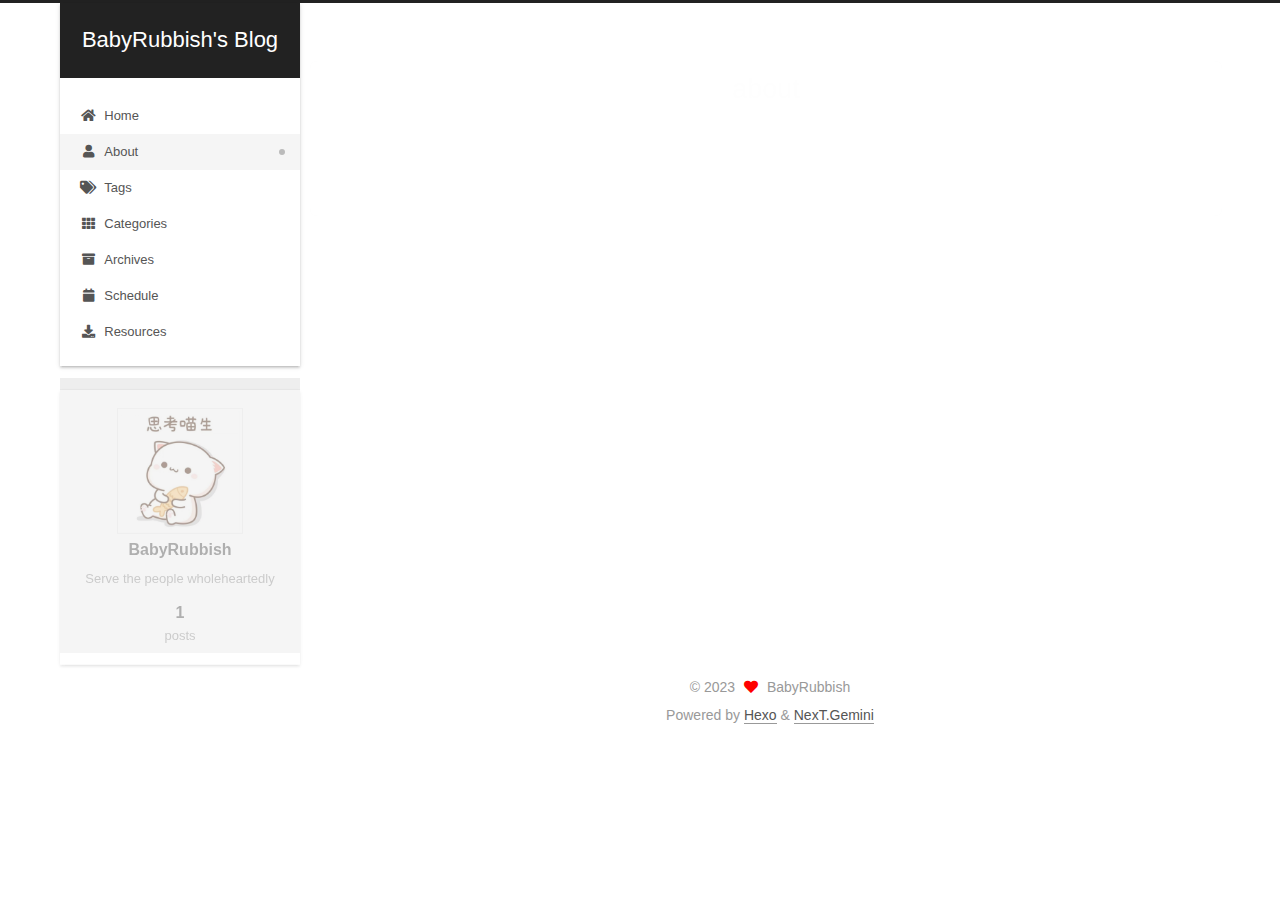
==== commit ceabbb1f: "Site updated: 2023-10-11 14:42:56" ====
--- a/about/index.html
+++ b/about/index.html
@@ -17,13 +17,13 @@
 
 <script id="hexo-configurations">
     var NexT = window.NexT || {};
-    var CONFIG = {"hostname":"example.com","root":"/","scheme":"Gemini","version":"7.8.0","exturl":false,"sidebar":{"position":"left","display":"post","padding":18,"offset":12,"onmobile":false},"copycode":{"enable":false,"show_result":false,"style":null},"back2top":{"enable":true,"sidebar":false,"scrollpercent":false},"bookmark":{"enable":false,"color":"#222","save":"auto"},"fancybox":false,"mediumzoom":false,"lazyload":false,"pangu":false,"comments":{"style":"tabs","active":null,"storage":true,"lazyload":false,"nav":null},"algolia":{"hits":{"per_page":10},"labels":{"input_placeholder":"Search for Posts","hits_empty":"We didn't find any results for the search: ${query}","hits_stats":"${hits} results found in ${time} ms"}},"localsearch":{"enable":false,"trigger":"auto","top_n_per_article":1,"unescape":false,"preload":false},"motion":{"enable":true,"async":false,"transition":{"post_block":"fadeIn","post_header":"slideDownIn","post_body":"slideDownIn","coll_header":"slideLeftIn","sidebar":"slideUpIn"}}};
+    var CONFIG = {"hostname":"babyrubbish.github.io","root":"/","scheme":"Gemini","version":"7.8.0","exturl":false,"sidebar":{"position":"left","display":"post","padding":18,"offset":12,"onmobile":false},"copycode":{"enable":false,"show_result":false,"style":null},"back2top":{"enable":true,"sidebar":false,"scrollpercent":false},"bookmark":{"enable":false,"color":"#222","save":"auto"},"fancybox":false,"mediumzoom":false,"lazyload":false,"pangu":false,"comments":{"style":"tabs","active":null,"storage":true,"lazyload":false,"nav":null},"algolia":{"hits":{"per_page":10},"labels":{"input_placeholder":"Search for Posts","hits_empty":"We didn't find any results for the search: ${query}","hits_stats":"${hits} results found in ${time} ms"}},"localsearch":{"enable":false,"trigger":"auto","top_n_per_article":1,"unescape":false,"preload":false},"motion":{"enable":true,"async":false,"transition":{"post_block":"fadeIn","post_header":"slideDownIn","post_body":"slideDownIn","coll_header":"slideLeftIn","sidebar":"slideUpIn"}}};
   </script>
 
   <meta name="description" content="Serve the people wholeheartedly">
 <meta property="og:type" content="website">
 <meta property="og:title" content="about">
-<meta property="og:url" content="http://example.com/about/index.html">
+<meta property="og:url" content="https://babyrubbish.github.io/about/index.html">
 <meta property="og:site_name" content="BabyRubbish&#39;s Blog">
 <meta property="og:description" content="Serve the people wholeheartedly">
 <meta property="og:locale" content="en_US">
@@ -32,7 +32,7 @@
 <meta property="article:author" content="BabyRubbish">
 <meta name="twitter:card" content="summary">
 
-<link rel="canonical" href="http://example.com/about/">
+<link rel="canonical" href="https://babyrubbish.github.io/about/">
 
 
 <script id="page-configurations">
--- a/css/main.css
+++ b/css/main.css
@@ -1168,7 +1168,7 @@
 }
 .links-of-author a::before,
 .links-of-author span.exturl::before {
-  background: #601aff;
+  background: #6eeda3;
   border-radius: 50%;
   content: ' ';
   display: inline-block;
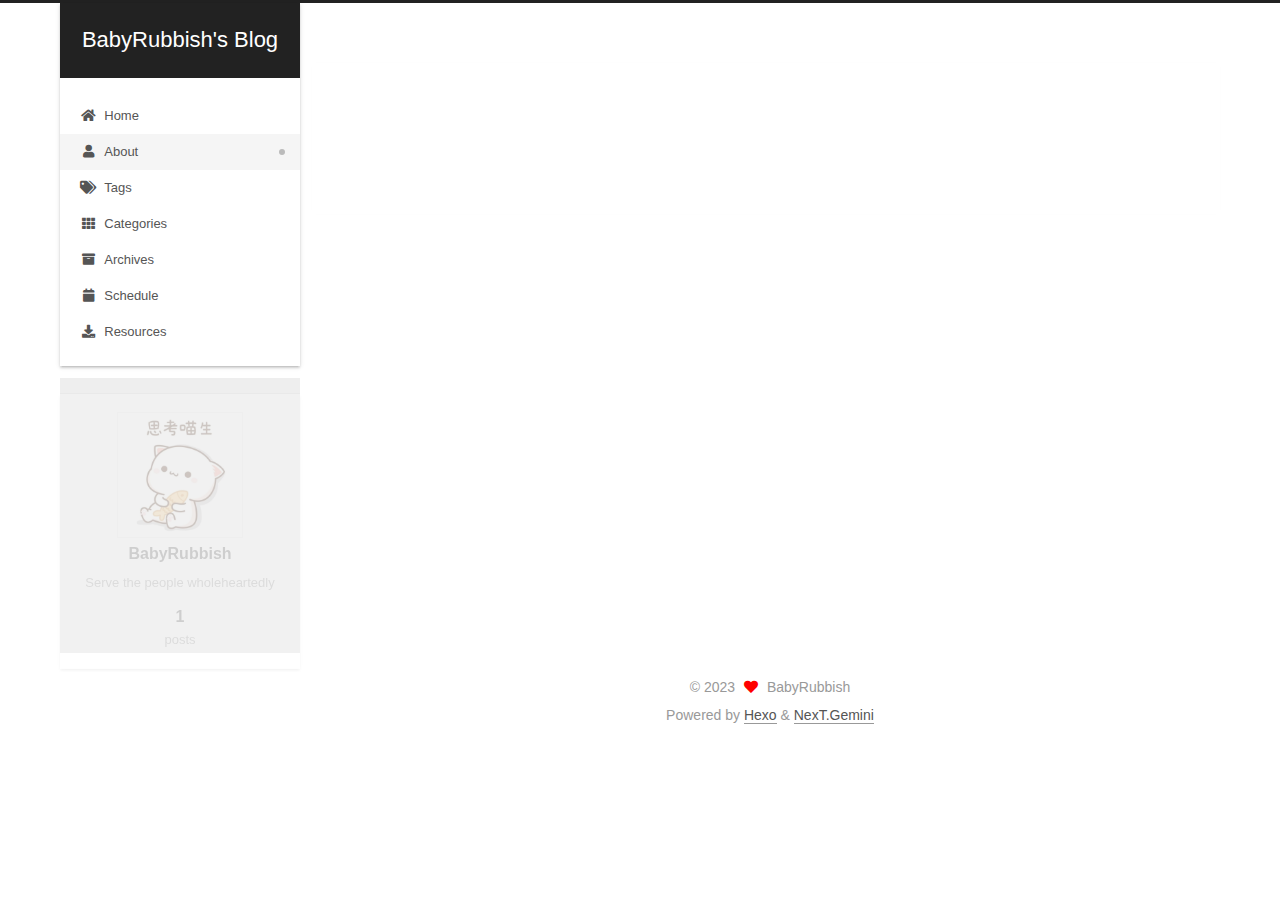
==== commit 1b86918e: "Site updated: 2023-10-11 14:56:56" ====
--- a/about/index.html
+++ b/about/index.html
@@ -14,6 +14,8 @@
 
 
 <link rel="stylesheet" href="/lib/font-awesome/css/all.min.css">
+  <link rel="stylesheet" href="/lib/pace/pace-theme-minimal.min.css">
+  <script src="/lib/pace/pace.min.js"></script>
 
 <script id="hexo-configurations">
     var NexT = window.NexT || {};
--- a/css/main.css
+++ b/css/main.css
@@ -1168,7 +1168,7 @@
 }
 .links-of-author a::before,
 .links-of-author span.exturl::before {
-  background: #6eeda3;
+  background: #83a22f;
   border-radius: 50%;
   content: ' ';
   display: inline-block;
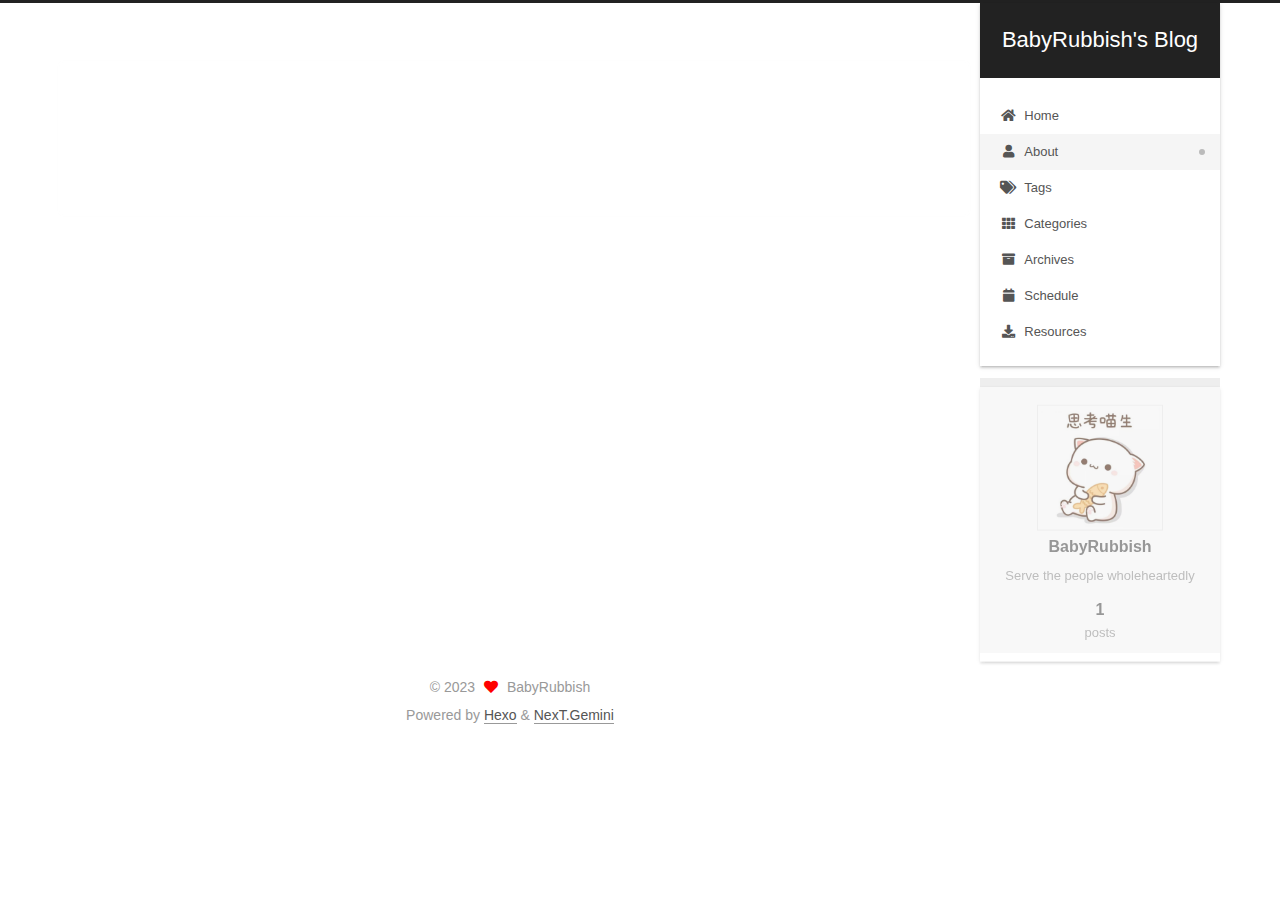
==== commit 3bb8d87b: "Site updated: 2023-10-11 23:08:40" ====
--- a/about/index.html
+++ b/about/index.html
@@ -19,7 +19,7 @@
 
 <script id="hexo-configurations">
     var NexT = window.NexT || {};
-    var CONFIG = {"hostname":"babyrubbish.github.io","root":"/","scheme":"Gemini","version":"7.8.0","exturl":false,"sidebar":{"position":"left","display":"post","padding":18,"offset":12,"onmobile":false},"copycode":{"enable":false,"show_result":false,"style":null},"back2top":{"enable":true,"sidebar":false,"scrollpercent":false},"bookmark":{"enable":false,"color":"#222","save":"auto"},"fancybox":false,"mediumzoom":false,"lazyload":false,"pangu":false,"comments":{"style":"tabs","active":null,"storage":true,"lazyload":false,"nav":null},"algolia":{"hits":{"per_page":10},"labels":{"input_placeholder":"Search for Posts","hits_empty":"We didn't find any results for the search: ${query}","hits_stats":"${hits} results found in ${time} ms"}},"localsearch":{"enable":false,"trigger":"auto","top_n_per_article":1,"unescape":false,"preload":false},"motion":{"enable":true,"async":false,"transition":{"post_block":"fadeIn","post_header":"slideDownIn","post_body":"slideDownIn","coll_header":"slideLeftIn","sidebar":"slideUpIn"}}};
+    var CONFIG = {"hostname":"babyrubbish.github.io","root":"/","scheme":"Gemini","version":"7.8.0","exturl":false,"sidebar":{"position":"right","display":"post","padding":18,"offset":12,"onmobile":false},"copycode":{"enable":false,"show_result":false,"style":null},"back2top":{"enable":true,"sidebar":false,"scrollpercent":false},"bookmark":{"enable":false,"color":"#222","save":"auto"},"fancybox":false,"mediumzoom":false,"lazyload":false,"pangu":false,"comments":{"style":"tabs","active":null,"storage":true,"lazyload":false,"nav":null},"algolia":{"hits":{"per_page":10},"labels":{"input_placeholder":"Search for Posts","hits_empty":"We didn't find any results for the search: ${query}","hits_stats":"${hits} results found in ${time} ms"}},"localsearch":{"enable":false,"trigger":"auto","top_n_per_article":1,"unescape":false,"preload":false},"motion":{"enable":true,"async":false,"transition":{"post_block":"fadeIn","post_header":"slideDownIn","post_body":"slideDownIn","coll_header":"slideLeftIn","sidebar":"slideUpIn"}}};
   </script>
 
   <meta name="description" content="Serve the people wholeheartedly">
--- a/css/main.css
+++ b/css/main.css
@@ -356,31 +356,28 @@
   margin-top: 3px;
 }
 .toggle.toggle-arrow .toggle-line-first {
-  left: 50%;
   top: 2px;
+  transform: rotate(-45deg);
+  width: 50%;
+}
+.toggle.toggle-arrow .toggle-line-middle {
+  width: 90%;
+}
+.toggle.toggle-arrow .toggle-line-last {
+  top: -2px;
   transform: rotate(45deg);
   width: 50%;
 }
-.toggle.toggle-arrow .toggle-line-middle {
-  left: 2px;
-  width: 90%;
-}
-.toggle.toggle-arrow .toggle-line-last {
-  left: 50%;
-  top: -2px;
+.toggle.toggle-close .toggle-line-first {
+  top: 5px;
   transform: rotate(-45deg);
-  width: 50%;
-}
-.toggle.toggle-close .toggle-line-first {
-  transform: rotate(-45deg);
-  top: 5px;
 }
 .toggle.toggle-close .toggle-line-middle {
   opacity: 0;
 }
 .toggle.toggle-close .toggle-line-last {
+  top: -5px;
   transform: rotate(45deg);
-  top: -5px;
 }
 .highlight,
 pre {
@@ -1168,7 +1165,7 @@
 }
 .links-of-author a::before,
 .links-of-author span.exturl::before {
-  background: #83a22f;
+  background: #426fff;
   border-radius: 50%;
   content: ' ';
   display: inline-block;
@@ -2195,7 +2192,6 @@
   align-items: flex-start;
   display: flex;
   justify-content: space-between;
-  flex-direction: row-reverse;
 }
 @media (max-width: 991px) {
   .main-inner {
@@ -2217,17 +2213,14 @@
     width: 100%;
   }
 }
+.header-inner {
+  right: 0;
+}
+.book-mark-link {
+  left: 30px;
+}
 .footer-inner {
-  padding-left: 260px;
-}
-.back-to-top {
-  left: auto;
-  right: 30px;
-}
-@media (max-width: 991px) {
-  .back-to-top {
-    right: 20px;
-  }
+  padding-right: 260px;
 }
 @media (max-width: 991px) {
   .footer-inner {
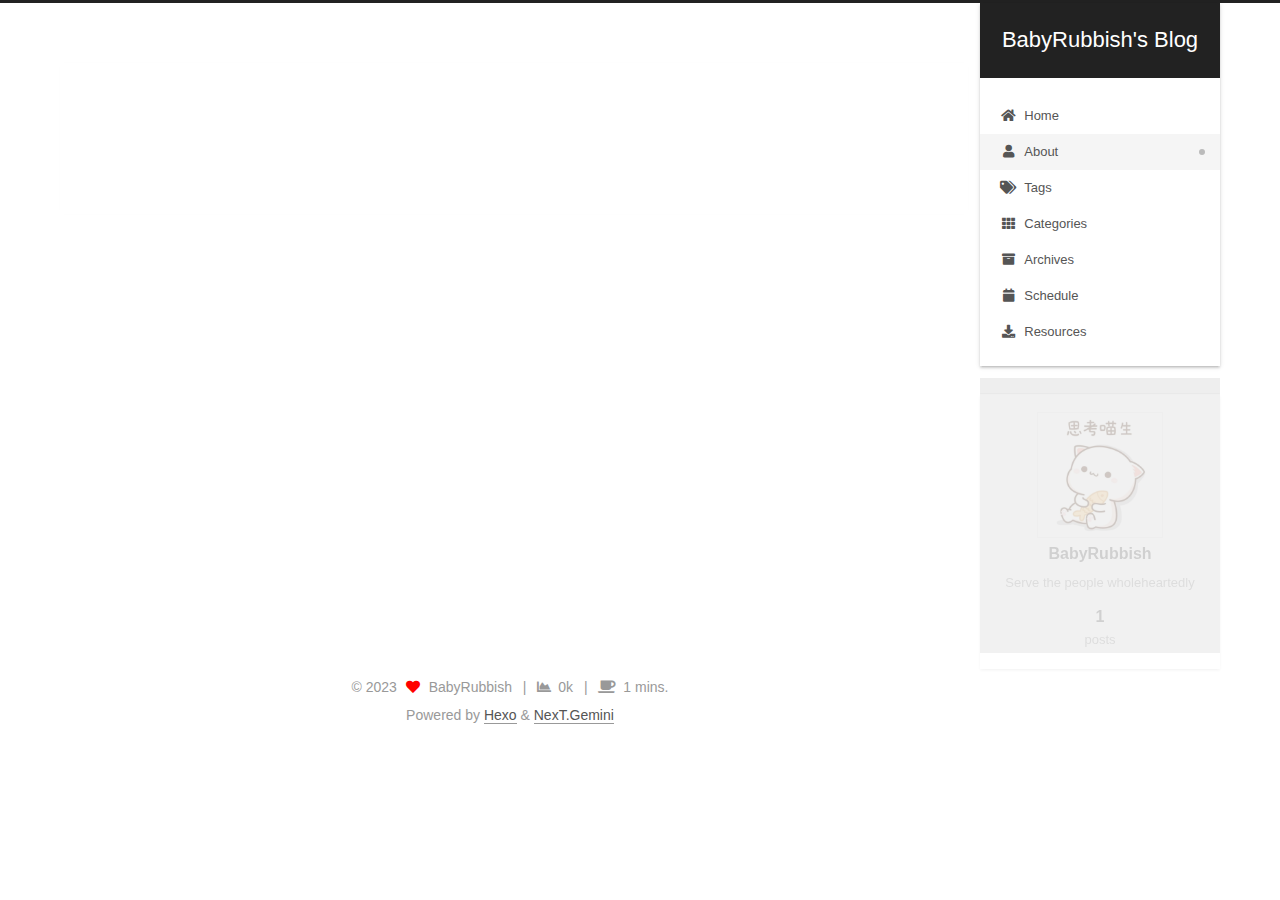
==== commit c8553007: "Site updated: 2023-10-16 08:25:59" ====
--- a/about/index.html
+++ b/about/index.html
@@ -305,6 +305,16 @@
     <i class="fa fa-heart"></i>
   </span>
   <span class="author" itemprop="copyrightHolder">BabyRubbish</span>
+    <span class="post-meta-divider">|</span>
+    <span class="post-meta-item-icon">
+      <i class="fa fa-chart-area"></i>
+    </span>
+    <span title="Symbols count total">0k</span>
+    <span class="post-meta-divider">|</span>
+    <span class="post-meta-item-icon">
+      <i class="fa fa-coffee"></i>
+    </span>
+    <span title="Reading time total">1 mins.</span>
 </div>
   <div class="powered-by">Powered by <a href="https://hexo.io/" class="theme-link" rel="noopener" target="_blank">Hexo</a> & <a href="https://theme-next.org/" class="theme-link" rel="noopener" target="_blank">NexT.Gemini</a>
   </div>
--- a/css/main.css
+++ b/css/main.css
@@ -1165,7 +1165,7 @@
 }
 .links-of-author a::before,
 .links-of-author span.exturl::before {
-  background: #426fff;
+  background: #ff2d06;
   border-radius: 50%;
   content: ' ';
   display: inline-block;
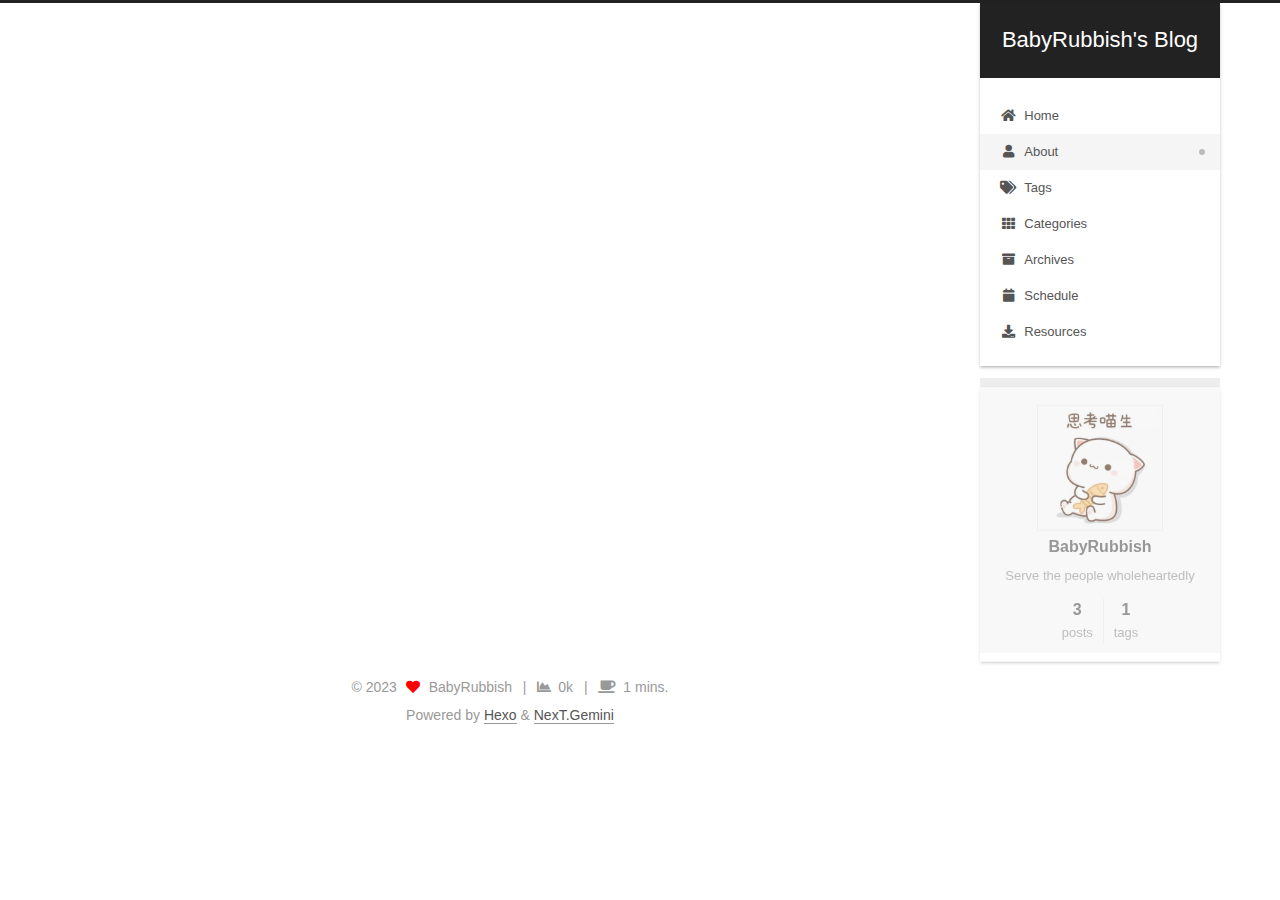
==== commit 6266ab71: "Site updated: 2023-10-25 23:48:35" ====
--- a/about/index.html
+++ b/about/index.html
@@ -272,9 +272,15 @@
       <div class="site-state-item site-state-posts">
           <a href="/archives/">
         
-          <span class="site-state-item-count">1</span>
+          <span class="site-state-item-count">3</span>
           <span class="site-state-item-name">posts</span>
         </a>
+      </div>
+      <div class="site-state-item site-state-tags">
+            <a href="/tags/">
+          
+        <span class="site-state-item-count">1</span>
+        <span class="site-state-item-name">tags</span></a>
       </div>
   </nav>
 </div>
--- a/css/main.css
+++ b/css/main.css
@@ -1165,7 +1165,7 @@
 }
 .links-of-author a::before,
 .links-of-author span.exturl::before {
-  background: #ff2d06;
+  background: #52b014;
   border-radius: 50%;
   content: ' ';
   display: inline-block;
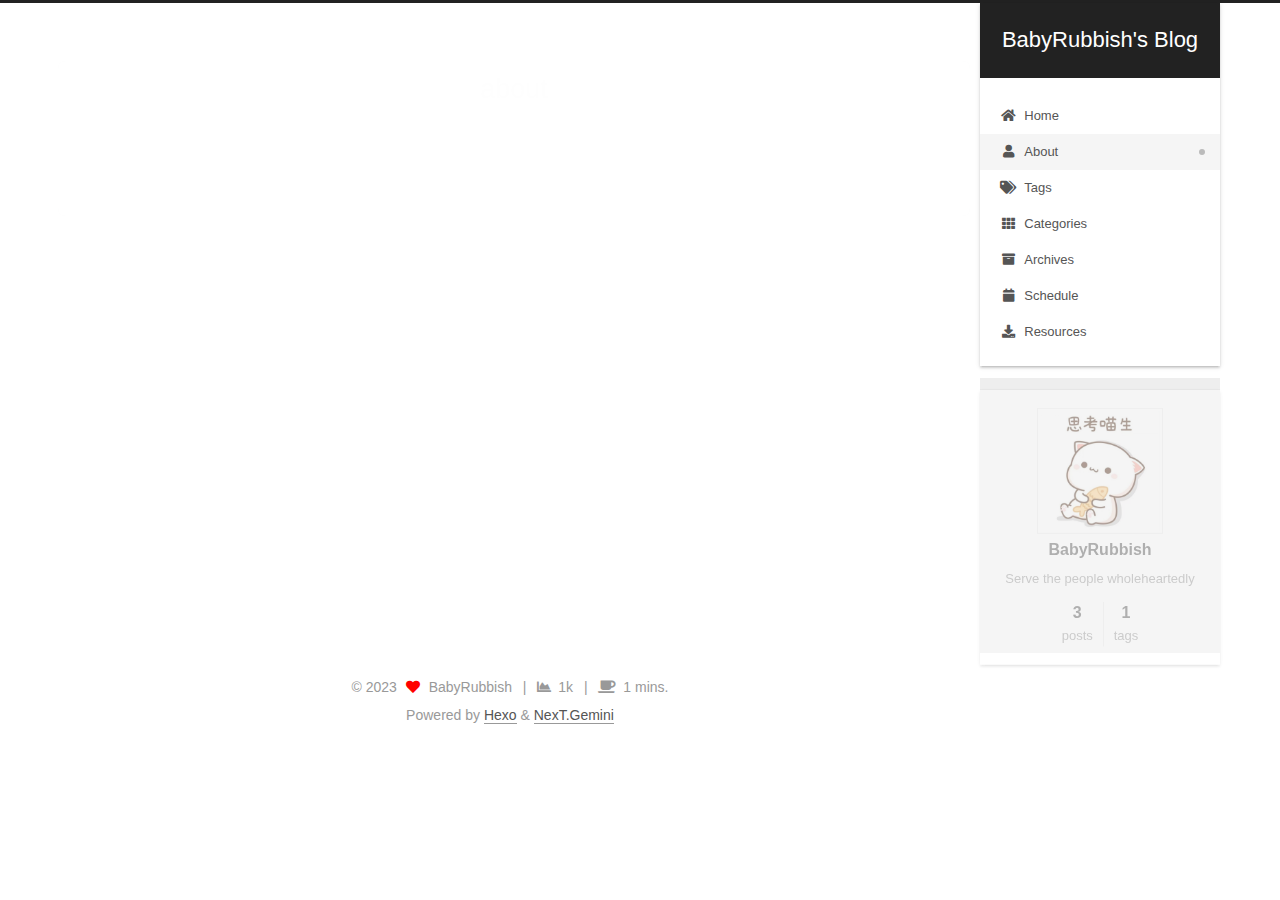
==== commit edd74dcc: "Site updated: 2023-10-26 12:26:35" ====
--- a/about/index.html
+++ b/about/index.html
@@ -315,7 +315,7 @@
     <span class="post-meta-item-icon">
       <i class="fa fa-chart-area"></i>
     </span>
-    <span title="Symbols count total">0k</span>
+    <span title="Symbols count total">1k</span>
     <span class="post-meta-divider">|</span>
     <span class="post-meta-item-icon">
       <i class="fa fa-coffee"></i>
--- a/css/main.css
+++ b/css/main.css
@@ -1165,7 +1165,7 @@
 }
 .links-of-author a::before,
 .links-of-author span.exturl::before {
-  background: #52b014;
+  background: #96ff90;
   border-radius: 50%;
   content: ' ';
   display: inline-block;
